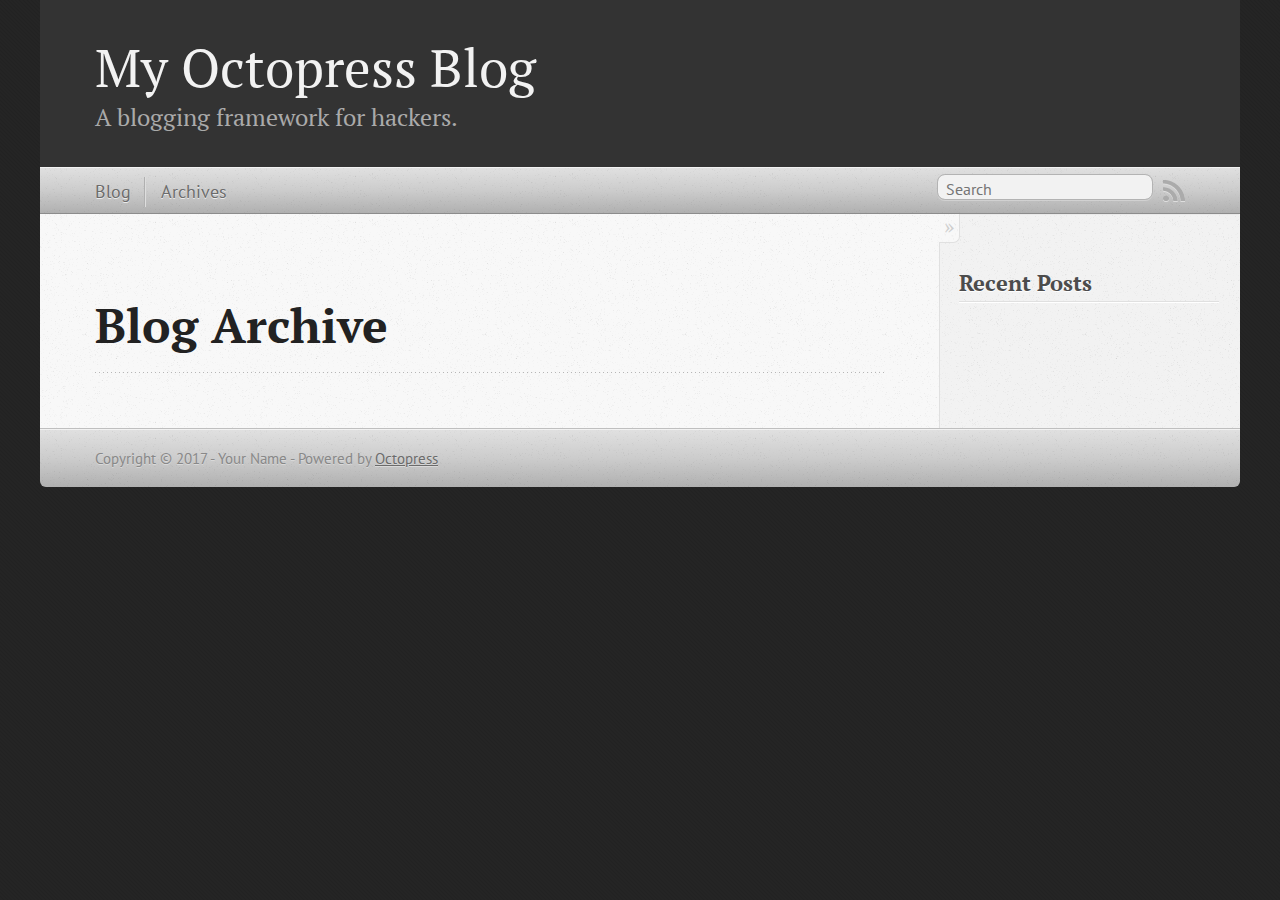
==== blog/archives/index.html @ 668e6cb3 "Site updated at 2017-02-26 14:20:37 UTC" ====
<!DOCTYPE html>
<!--[if IEMobile 7 ]><html class="no-js iem7"><![endif]-->
<!--[if lt IE 9]><html class="no-js lte-ie8"><![endif]-->
<!--[if (gt IE 8)|(gt IEMobile 7)|!(IEMobile)|!(IE)]><!--><html class="no-js" lang="en"><!--<![endif]-->
<head>
  <meta charset="utf-8">
  <title>Blog Archive - My Octopress Blog</title>
  <meta name="author" content="Your Name">

  
  <meta name="description" content=" Blog Archive Recent Posts ">
  

  <!-- http://t.co/dKP3o1e -->
  <meta name="HandheldFriendly" content="True">
  <meta name="MobileOptimized" content="320">
  <meta name="viewport" content="width=device-width, initial-scale=1">

  
  <link rel="canonical" href="http://rmanojprabhakar.github.io/blog/archives/">
  <link href="/favicon.png" rel="icon">
  <link href="/stylesheets/screen.css" media="screen, projection" rel="stylesheet" type="text/css">
  <link href="/atom.xml" rel="alternate" title="My Octopress Blog" type="application/atom+xml">
  <script src="/javascripts/modernizr-2.0.js"></script>
  <script src="//ajax.googleapis.com/ajax/libs/jquery/1.9.1/jquery.min.js"></script>
  <script>!window.jQuery && document.write(unescape('%3Cscript src="/javascripts/libs/jquery.min.js"%3E%3C/script%3E'))</script>
  <script src="/javascripts/octopress.js" type="text/javascript"></script>
  <!--Fonts from Google"s Web font directory at http://google.com/webfonts -->
<link href="//fonts.googleapis.com/css?family=PT+Serif:regular,italic,bold,bolditalic" rel="stylesheet" type="text/css">
<link href="//fonts.googleapis.com/css?family=PT+Sans:regular,italic,bold,bolditalic" rel="stylesheet" type="text/css">

  

</head>

<body   >
  <header role="banner"><hgroup>
  <h1><a href="/">My Octopress Blog</a></h1>
  
    <h2>A blogging framework for hackers.</h2>
  
</hgroup>

</header>
  <nav role="navigation"><ul class="subscription" data-subscription="rss">
  <li><a href="/atom.xml" rel="subscribe-rss" title="subscribe via RSS">RSS</a></li>
  
</ul>
  
<form action="https://www.google.com/search" method="get">
  <fieldset role="search">
    <input type="hidden" name="sitesearch" value="rmanojprabhakar.github.io">
    <input class="search" type="text" name="q" results="0" placeholder="Search"/>
  </fieldset>
</form>
  
<ul class="main-navigation">
  <li><a href="/">Blog</a></li>
  <li><a href="/blog/archives">Archives</a></li>
</ul>

</nav>
  <div id="main">
    <div id="content">
      <div>
<article role="article">
  
  <header>
    <h1 class="entry-title">Blog Archive</h1>
    
  </header>
  
  <div id="blog-archives">

</div>

  
</article>

</div>

<aside class="sidebar">
  
    <section>
  <h1>Recent Posts</h1>
  <ul id="recent_posts">
    
  </ul>
</section>





  
</aside>


    </div>
  </div>
  <footer role="contentinfo"><p>
  Copyright &copy; 2017 - Your Name -
  <span class="credit">Powered by <a href="http://octopress.org">Octopress</a></span>
</p>

</footer>
  







  <script type="text/javascript">
    (function(){
      var twitterWidgets = document.createElement('script');
      twitterWidgets.type = 'text/javascript';
      twitterWidgets.async = true;
      twitterWidgets.src = '//platform.twitter.com/widgets.js';
      document.getElementsByTagName('head')[0].appendChild(twitterWidgets);
    })();
  </script>





</body>
</html>
---- stylesheets/screen.css ----
html,body,div,span,applet,object,iframe,h1,h2,h3,h4,h5,h6,p,blockquote,pre,a,abbr,acronym,address,big,cite,code,del,dfn,em,img,ins,kbd,q,s,samp,small,strike,strong,sub,sup,tt,var,b,u,i,center,dl,dt,dd,ol,ul,li,fieldset,form,label,legend,table,caption,tbody,tfoot,thead,tr,th,td,article,aside,canvas,details,embed,figure,figcaption,footer,header,hgroup,menu,nav,output,ruby,section,summary,time,mark,audio,video{margin:0;padding:0;border:0;font:inherit;font-size:100%;vertical-align:baseline}html{line-height:1}ol,ul{list-style:none}table{border-collapse:collapse;border-spacing:0}caption,th,td{text-align:left;font-weight:normal;vertical-align:middle}q,blockquote{quotes:none}q:before,q:after,blockquote:before,blockquote:after{content:"";content:none}a img{border:none}article,aside,details,figcaption,figure,footer,header,hgroup,main,menu,nav,section,summary{display:block}a{color:#1863a1}a:visited{color:#751590}a:focus{color:#0181eb}a:hover{color:#0181eb}a:active{color:#01579f}aside.sidebar a{color:#222}aside.sidebar a:focus{color:#0181eb}aside.sidebar a:hover{color:#0181eb}aside.sidebar a:active{color:#01579f}a{-moz-transition:color .3s;-o-transition:color .3s;-webkit-transition:color .3s;transition:color .3s}html{background:#252525 url('/images/line-tile.png?1488117724') top left}body>div{background:#f2f2f2 url('/images/noise.png?1488117724') top left;border-bottom:1px solid #bfbfbf}body>div>div{background:#f8f8f8 url('/images/noise.png?1488117724') top left;border-right:1px solid #e0e0e0}.heading,body>header h1,h1,h2,h3,h4,h5,h6{font-family:"PT Serif","Georgia","Helvetica Neue",Arial,sans-serif}.sans,body>header h2,article header p.meta,article>footer,#content .blog-index footer,html .gist .gist-file .gist-meta,#blog-archives a.category,#blog-archives time,aside.sidebar section,body>footer{font-family:"PT Sans","Helvetica Neue",Arial,sans-serif}.serif,body,#content .blog-index a[rel=full-article]{font-family:"PT Serif",Georgia,Times,"Times New Roman",serif}.mono,pre,code,tt,p code,li code{font-family:Menlo,Monaco,"Andale Mono","lucida console","Courier New",monospace}body>header h1{font-size:2.2em;font-family:"PT Serif","Georgia","Helvetica Neue",Arial,sans-serif;font-weight:normal;line-height:1.2em;margin-bottom:0.6667em}body>header h2{font-family:"PT Serif","Georgia","Helvetica Neue",Arial,sans-serif}body{line-height:1.5em;color:#222}h1{font-size:2.2em;line-height:1.2em}@media only screen and (min-width: 992px){body{font-size:1.15em}h1{font-size:2.6em;line-height:1.2em}}h1,h2,h3,h4,h5,h6{text-rendering:optimizelegibility;margin-bottom:1em;font-weight:bold}h2,section h1{font-size:1.5em}h3,section h2,section section h1{font-size:1.3em}h4,section h3,section section h2,section section section h1{font-size:1em}h5,section h4,section section h3{font-size:.9em}h6,section h5,section section h4,section section section h3{font-size:.8em}p,article blockquote,ul,ol{margin-bottom:1.5em}ul{list-style-type:disc}ul ul{list-style-type:circle;margin-bottom:0px}ul ul ul{list-style-type:square;margin-bottom:0px}ol{list-style-type:decimal}ol ol{list-style-type:lower-alpha;margin-bottom:0px}ol ol ol{list-style-type:lower-roman;margin-bottom:0px}ul,ul ul,ul ol,ol,ol ul,ol ol{margin-left:1.3em}ul ul,ul ol,ol ul,ol ol{margin-bottom:0em}strong{font-weight:bold}em{font-style:italic}sup,sub{font-size:0.75em;position:relative;display:inline-block;padding:0 .2em;line-height:.8em}sup{top:-.5em}sub{bottom:-.5em}a[rev='footnote']{font-size:.75em;padding:0 .3em;line-height:1}q{font-style:italic}q:before{content:"\201C"}q:after{content:"\201D"}em,dfn{font-style:italic}strong,dfn{font-weight:bold}del,s{text-decoration:line-through}abbr,acronym{border-bottom:1px dotted;cursor:help}hr{margin-bottom:0.2em}small{font-size:.8em}big{font-size:1.2em}article blockquote{font-style:italic;position:relative;font-size:1.2em;line-height:1.5em;padding-left:1em;border-left:4px solid rgba(170,170,170,0.5)}article blockquote cite{font-style:italic}article blockquote cite a{color:#aaa !important;word-wrap:break-word}article blockquote cite:before{content:'\2014';padding-right:.3em;padding-left:.3em;color:#aaa}@media only screen and (min-width: 992px){article blockquote{padding-left:1.5em;border-left-width:4px}}.pullquote-right:before,.pullquote-left:before{padding:0;border:none;content:attr(data-pullquote);float:right;width:45%;margin:.5em 0 1em 1.5em;position:relative;top:7px;font-size:1.4em;line-height:1.45em}.pullquote-left:before{float:left;margin:.5em 1.5em 1em 0}.force-wrap,article a,aside.sidebar a{white-space:-moz-pre-wrap;white-space:-pre-wrap;white-space:-o-pre-wrap;white-space:pre-wrap;word-wrap:break-word}.group,body>header,body>nav,body>footer,body #content>article,body #content>div>article,body #content>div>section,body div.pagination,aside.sidebar,#main,#content,.sidebar{*zoom:1}.group:after,body>header:after,body>nav:after,body>footer:after,body #content>article:after,body #content>div>article:after,body #content>div>section:after,body div.pagination:after,#main:after,#content:after,.sidebar:after{content:"";display:table;clear:both}body{-webkit-text-size-adjust:none;max-width:1200px;position:relative;margin:0 auto}body>header,body>nav,body>footer,body #content>article,body #content>div>article,body #content>div>section{padding-left:18px;padding-right:18px}@media only screen and (min-width: 480px){body>header,body>nav,body>footer,body #content>article,body #content>div>article,body #content>div>section{padding-left:25px;padding-right:25px}}@media only screen and (min-width: 768px){body>header,body>nav,body>footer,body #content>article,body #content>div>article,body #content>div>section{padding-left:35px;padding-right:35px}}@media only screen and (min-width: 992px){body>header,body>nav,body>footer,body #content>article,body #content>div>article,body #content>div>section{padding-left:55px;padding-right:55px}}body div.pagination{margin-left:18px;margin-right:18px}@media only screen and (min-width: 480px){body div.pagination{margin-left:25px;margin-right:25px}}@media only screen and (min-width: 768px){body div.pagination{margin-left:35px;margin-right:35px}}@media only screen and (min-width: 992px){body div.pagination{margin-left:55px;margin-right:55px}}body>header{font-size:1em;padding-top:1.5em;padding-bottom:1.5em}#content{overflow:hidden}#content>div,#content>article{width:100%}aside.sidebar{float:none;padding:0 18px 1px;background-color:#f7f7f7;border-top:1px solid #e0e0e0}.flex-content,article img,article video,article .flash-video,aside.sidebar img{max-width:100%;height:auto}.basic-alignment.left,article img.left,article video.left,article .left.flash-video,aside.sidebar img.left{float:left;margin-right:1.5em}.basic-alignment.right,article img.right,article video.right,article .right.flash-video,aside.sidebar img.right{float:right;margin-left:1.5em}.basic-alignment.center,article img.center,article video.center,article .center.flash-video,aside.sidebar img.center{display:block;margin:0 auto 1.5em}.basic-alignment.left,article img.left,article video.left,article .left.flash-video,aside.sidebar img.left,.basic-alignment.right,article img.right,article video.right,article .right.flash-video,aside.sidebar img.right{margin-bottom:.8em}.toggle-sidebar,.no-sidebar .toggle-sidebar{display:none}@media only screen and (min-width: 750px){body.sidebar-footer aside.sidebar{float:none;width:auto;clear:left;margin:0;padding:0 35px 1px;background-color:#f7f7f7;border-top:1px solid #eaeaea}body.sidebar-footer aside.sidebar section.odd,body.sidebar-footer aside.sidebar section.even{float:left;width:48%}body.sidebar-footer aside.sidebar section.odd{margin-left:0}body.sidebar-footer aside.sidebar section.even{margin-left:4%}body.sidebar-footer aside.sidebar.thirds section{width:30%;margin-left:5%}body.sidebar-footer aside.sidebar.thirds section.first{margin-left:0;clear:both}}body.sidebar-footer #content{margin-right:0px}body.sidebar-footer .toggle-sidebar{display:none}@media only screen and (min-width: 550px){body>header{font-size:1em}}@media only screen and (min-width: 750px){aside.sidebar{float:none;width:auto;clear:left;margin:0;padding:0 35px 1px;background-color:#f7f7f7;border-top:1px solid #eaeaea}aside.sidebar section.odd,aside.sidebar section.even{float:left;width:48%}aside.sidebar section.odd{margin-left:0}aside.sidebar section.even{margin-left:4%}aside.sidebar.thirds section{width:30%;margin-left:5%}aside.sidebar.thirds section.first{margin-left:0;clear:both}}@media only screen and (min-width: 768px){body{-webkit-text-size-adjust:auto}body>header{font-size:1.2em}#main{padding:0;margin:0 auto}#content{overflow:visible;margin-right:240px;position:relative}.no-sidebar #content{margin-right:0;border-right:0}.collapse-sidebar #content{margin-right:20px}#content>div,#content>article{padding-top:17.5px;padding-bottom:17.5px;float:left}aside.sidebar{width:210px;padding:0 15px 15px;background:none;clear:none;float:left;margin:0 -100% 0 0}aside.sidebar section{width:auto;margin-left:0}aside.sidebar section.odd,aside.sidebar section.even{float:none;width:auto;margin-left:0}.collapse-sidebar aside.sidebar{float:none;width:auto;clear:left;margin:0;padding:0 35px 1px;background-color:#f7f7f7;border-top:1px solid #eaeaea}.collapse-sidebar aside.sidebar section.odd,.collapse-sidebar aside.sidebar section.even{float:left;width:48%}.collapse-sidebar aside.sidebar section.odd{margin-left:0}.collapse-sidebar aside.sidebar section.even{margin-left:4%}.collapse-sidebar aside.sidebar.thirds section{width:30%;margin-left:5%}.collapse-sidebar aside.sidebar.thirds section.first{margin-left:0;clear:both}}@media only screen and (min-width: 992px){body>header{font-size:1.3em}#content{margin-right:300px}#content>div,#content>article{padding-top:27.5px;padding-bottom:27.5px}aside.sidebar{width:260px;padding:1.2em 20px 20px}.collapse-sidebar aside.sidebar{padding-left:55px;padding-right:55px}}@media only screen and (min-width: 768px){ul,ol{margin-left:0}}body>header{background:#333}body>header h1{display:inline-block;margin:0}body>header h1 a,body>header h1 a:visited,body>header h1 a:hover{color:#f2f2f2;text-decoration:none}body>header h2{margin:.2em 0 0;font-size:1em;color:#aaa;font-weight:normal}body>nav{position:relative;background-color:#ccc;background:url('/images/noise.png?1488117724'),url('[data-uri]');background:url('/images/noise.png?1488117724'),-webkit-gradient(linear, 50% 0%, 50% 100%, color-stop(0%, #e0e0e0),color-stop(50%, #cccccc),color-stop(100%, #b0b0b0));background:url('/images/noise.png?1488117724'),-moz-linear-gradient(#e0e0e0,#cccccc,#b0b0b0);background:url('/images/noise.png?1488117724'),-webkit-linear-gradient(#e0e0e0,#cccccc,#b0b0b0);background:url('/images/noise.png?1488117724'),linear-gradient(#e0e0e0,#cccccc,#b0b0b0);border-top:1px solid #f2f2f2;border-bottom:1px solid #8c8c8c;padding-top:.35em;padding-bottom:.35em}body>nav form{-moz-background-clip:padding;-o-background-clip:padding-box;-webkit-background-clip:padding;background-clip:padding-box;margin:0;padding:0}body>nav form .search{padding:.3em .5em 0;font-size:.85em;font-family:"PT Sans","Helvetica Neue",Arial,sans-serif;line-height:1.1em;width:95%;-moz-border-radius:.5em;-webkit-border-radius:.5em;border-radius:.5em;-moz-background-clip:padding;-o-background-clip:padding-box;-webkit-background-clip:padding;background-clip:padding-box;-moz-box-shadow:#d1d1d1 0 1px;-webkit-box-shadow:#d1d1d1 0 1px;box-shadow:#d1d1d1 0 1px;background-color:#f2f2f2;border:1px solid #b3b3b3;color:#888}body>nav form .search:focus{color:#444;border-color:#80b1df;-moz-box-shadow:#80b1df 0 0 4px,#80b1df 0 0 3px inset;-webkit-box-shadow:#80b1df 0 0 4px,#80b1df 0 0 3px inset;box-shadow:#80b1df 0 0 4px,#80b1df 0 0 3px inset;background-color:#fff;outline:none}body>nav fieldset[role=search]{float:right;width:48%}body>nav fieldset.mobile-nav{float:left;width:48%}body>nav fieldset.mobile-nav select{width:100%;font-size:.8em;border:1px solid #888}body>nav ul{display:none}@media only screen and (min-width: 550px){body>nav{font-size:.9em}body>nav ul{margin:0;padding:0;border:0;overflow:hidden;*zoom:1;float:left;display:block;padding-top:.15em}body>nav ul li{list-style-image:none;list-style-type:none;margin-left:0;white-space:nowrap;float:left;padding-left:0;padding-right:0}body>nav ul li:first-child{padding-left:0}body>nav ul li:last-child{padding-right:0}body>nav ul li.last{padding-right:0}body>nav ul.subscription{margin-left:.8em;float:right}body>nav ul.subscription li:last-child a{padding-right:0}body>nav ul li{margin:0}body>nav a{color:#6b6b6b;font-family:"PT Sans","Helvetica Neue",Arial,sans-serif;text-shadow:#ebebeb 0 1px;float:left;text-decoration:none;font-size:1.1em;padding:.1em 0;line-height:1.5em}body>nav a:visited{color:#6b6b6b}body>nav a:hover{color:#2b2b2b}body>nav li+li{border-left:1px solid #b0b0b0;margin-left:.8em}body>nav li+li a{padding-left:.8em;border-left:1px solid #dedede}body>nav form{float:right;text-align:left;padding-left:.8em;width:175px}body>nav form .search{width:93%;font-size:.95em;line-height:1.2em}body>nav ul[data-subscription$=email]+form{width:97px}body>nav ul[data-subscription$=email]+form .search{width:91%}body>nav fieldset.mobile-nav{display:none}body>nav fieldset[role=search]{width:99%}}@media only screen and (min-width: 992px){body>nav form{width:215px}body>nav ul[data-subscription$=email]+form{width:147px}}.no-placeholder body>nav .search{background:#f2f2f2 url('/images/search.png?1488117724') 0.3em 0.25em no-repeat;text-indent:1.3em}@media only screen and (min-width: 550px){.maskImage body>nav ul[data-subscription$=email]+form{width:123px}}@media only screen and (min-width: 992px){.maskImage body>nav ul[data-subscription$=email]+form{width:173px}}.maskImage ul.subscription{position:relative;top:.2em}.maskImage ul.subscription li,.maskImage ul.subscription a{border:0;padding:0}.maskImage a[rel=subscribe-rss]{position:relative;top:0px;text-indent:-999999em;background-color:#dedede;border:0;padding:0}.maskImage a[rel=subscribe-rss],.maskImage a[rel=subscribe-rss]:after{-webkit-mask-image:url('/images/rss.png?1488117724');-moz-mask-image:url('/images/rss.png?1488117724');-ms-mask-image:url('/images/rss.png?1488117724');-o-mask-image:url('/images/rss.png?1488117724');mask-image:url('/images/rss.png?1488117724');-webkit-mask-repeat:no-repeat;-moz-mask-repeat:no-repeat;-ms-mask-repeat:no-repeat;-o-mask-repeat:no-repeat;mask-repeat:no-repeat;width:22px;height:22px}.maskImage a[rel=subscribe-rss]:after{content:"";position:absolute;top:-1px;left:0;background-color:#ababab}.maskImage a[rel=subscribe-rss]:hover:after{background-color:#9e9e9e}.maskImage a[rel=subscribe-email]{position:relative;top:0px;text-indent:-999999em;background-color:#dedede;border:0;padding:0}.maskImage a[rel=subscribe-email],.maskImage a[rel=subscribe-email]:after{-webkit-mask-image:url('/images/email.png?1488117724');-moz-mask-image:url('/images/email.png?1488117724');-ms-mask-image:url('/images/email.png?1488117724');-o-mask-image:url('/images/email.png?1488117724');mask-image:url('/images/email.png?1488117724');-webkit-mask-repeat:no-repeat;-moz-mask-repeat:no-repeat;-ms-mask-repeat:no-repeat;-o-mask-repeat:no-repeat;mask-repeat:no-repeat;width:28px;height:22px}.maskImage a[rel=subscribe-email]:after{content:"";position:absolute;top:-1px;left:0;background-color:#ababab}.maskImage a[rel=subscribe-email]:hover:after{background-color:#9e9e9e}article{padding-top:1em}article header{position:relative;padding-top:2em;padding-bottom:1em;margin-bottom:1em;background:url('[data-uri]') bottom left repeat-x}article header h1{margin:0}article header h1 a{text-decoration:none}article header h1 a:hover{text-decoration:underline}article header p{font-size:.9em;color:#aaa;margin:0}article header p.meta{text-transform:uppercase;position:absolute;top:0}@media only screen and (min-width: 768px){article header{margin-bottom:1.5em;padding-bottom:1em;background:url('[data-uri]') bottom left repeat-x}}article h2{padding-top:0.8em;background:url('[data-uri]') top left repeat-x}.entry-content article h2:first-child,article header+h2{padding-top:0}article h2:first-child,article header+h2{background:none}article .feature{padding-top:.5em;margin-bottom:1em;padding-bottom:1em;background:url('[data-uri]') bottom left repeat-x;font-size:2.0em;font-style:italic;line-height:1.3em}article img,article video,article .flash-video{-moz-border-radius:.3em;-webkit-border-radius:.3em;border-radius:.3em;-moz-box-shadow:rgba(0,0,0,0.15) 0 1px 4px;-webkit-box-shadow:rgba(0,0,0,0.15) 0 1px 4px;box-shadow:rgba(0,0,0,0.15) 0 1px 4px;-moz-box-sizing:border-box;-webkit-box-sizing:border-box;box-sizing:border-box;border:#fff 0.5em solid}article video,article .flash-video{margin:0 auto 1.5em}article video{display:block;width:100%}article .flash-video>div{position:relative;display:block;padding-bottom:56.25%;padding-top:1px;height:0;overflow:hidden}article .flash-video>div iframe,article .flash-video>div object,article .flash-video>div embed{position:absolute;top:0;left:0;width:100%;height:100%}article>footer{padding-bottom:2.5em;margin-top:2em}article>footer p.meta{margin-bottom:.8em;font-size:.85em;clear:both;overflow:hidden}.blog-index article+article{background:url('[data-uri]') top left repeat-x}#content .blog-index{padding-top:0;padding-bottom:0}#content .blog-index article{padding-top:2em}#content .blog-index article header{background:none;padding-bottom:0}#content .blog-index article h1{font-size:2.2em}#content .blog-index article h1 a{color:inherit}#content .blog-index article h1 a:hover{color:#0181eb}#content .blog-index a[rel=full-article]{background:#ebebeb;display:inline-block;padding:.4em .8em;margin-right:.5em;text-decoration:none;color:#666;-moz-transition:background-color .5s;-o-transition:background-color .5s;-webkit-transition:background-color .5s;transition:background-color .5s}#content .blog-index a[rel=full-article]:hover{background:#0181eb;text-shadow:none;color:#f8f8f8}#content .blog-index footer{margin-top:1em}.separator,article>footer .byline+time:before,article>footer time+time:before,article>footer .comments:before,article>footer .byline ~ .categories:before{content:"\2022 ";padding:0 .4em 0 .2em;display:inline-block}#content div.pagination{text-align:center;font-size:.95em;position:relative;background:url('[data-uri]') top left repeat-x;padding-top:1.5em;padding-bottom:1.5em}#content div.pagination a{text-decoration:none;color:#aaa}#content div.pagination a.prev{position:absolute;left:0}#content div.pagination a.next{position:absolute;right:0}#content div.pagination a:hover{color:#0181eb}#content div.pagination a[href*=archive]:before,#content div.pagination a[href*=archive]:after{content:'\2014';padding:0 .3em}p.meta+.sharing{padding-top:1em;padding-left:0;background:url('[data-uri]') top left repeat-x}#fb-root{display:none}.highlight,html .gist .gist-file .gist-syntax .gist-highlight{border:1px solid #05232b !important}.highlight table td.code,html .gist .gist-file .gist-syntax .gist-highlight table td.code{width:100%}.highlight .line-numbers,html .gist .gist-file .gist-syntax .highlight .line_numbers{text-align:right;font-size:13px;line-height:1.45em;background:#073642 url('/images/noise.png?1488117724') top left !important;border-right:1px solid #00232c !important;-moz-box-shadow:#083e4b -1px 0 inset;-webkit-box-shadow:#083e4b -1px 0 inset;box-shadow:#083e4b -1px 0 inset;text-shadow:#021014 0 -1px;padding:.8em !important;-moz-border-radius:0;-webkit-border-radius:0;border-radius:0}.highlight .line-numbers span,html .gist .gist-file .gist-syntax .highlight .line_numbers span{color:#586e75 !important}figure.code,.gist-file,pre{-moz-box-shadow:rgba(0,0,0,0.06) 0 0 10px;-webkit-box-shadow:rgba(0,0,0,0.06) 0 0 10px;box-shadow:rgba(0,0,0,0.06) 0 0 10px}figure.code .highlight pre,.gist-file .highlight pre,pre .highlight pre{-moz-box-shadow:none;-webkit-box-shadow:none;box-shadow:none}.gist .highlight *::-moz-selection,figure.code .highlight *::-moz-selection{background:#386774;color:inherit;text-shadow:#002b36 0 1px}.gist .highlight *::-webkit-selection,figure.code .highlight *::-webkit-selection{background:#386774;color:inherit;text-shadow:#002b36 0 1px}.gist .highlight *::selection,figure.code .highlight *::selection{background:#386774;color:inherit;text-shadow:#002b36 0 1px}html .gist .gist-file{margin-bottom:1.8em;position:relative;border:none;padding-top:26px !important}html .gist .gist-file .highlight{margin-bottom:0}html .gist .gist-file .gist-syntax{border-bottom:0 !important;background:none !important}html .gist .gist-file .gist-syntax .gist-highlight{background:#002b36 !important}html .gist .gist-file .gist-syntax .highlight pre{padding:0}html .gist .gist-file .gist-meta{padding:.6em 0.8em;border:1px solid #083e4b !important;color:#586e75;font-size:.7em !important;background:#073642 url('/images/noise.png?1488117724') top left;line-height:1.5em}html .gist .gist-file .gist-meta a{color:#76888b !important;text-decoration:none}html .gist .gist-file .gist-meta a:hover,html .gist .gist-file .gist-meta a:focus{text-decoration:underline}html .gist .gist-file .gist-meta a:hover{color:#93a1a1 !important}html .gist .gist-file .gist-meta a[href*='#file']{position:absolute;top:0;left:0;right:-10px;color:#474747 !important}html .gist .gist-file .gist-meta a[href*='#file']:hover{color:#1863a1 !important}html .gist .gist-file .gist-meta a[href*=raw]{top:.4em}pre{background:#002b36 url('/images/noise.png?1488117724') top left;-moz-border-radius:.4em;-webkit-border-radius:.4em;border-radius:.4em;border:1px solid #05232b;line-height:1.45em;font-size:13px;margin-bottom:2.1em;padding:.8em 1em;color:#93a1a1;overflow:auto}h3.filename+pre{-moz-border-radius-topleft:0px;-webkit-border-top-left-radius:0px;border-top-left-radius:0px;-moz-border-radius-topright:0px;-webkit-border-top-right-radius:0px;border-top-right-radius:0px}p code,li code{display:inline-block;white-space:no-wrap;background:#fff;font-size:.8em;line-height:1.5em;color:#555;border:1px solid #ddd;-moz-border-radius:.4em;-webkit-border-radius:.4em;border-radius:.4em;padding:0 .3em;margin:-1px 0}p pre code,li pre code{font-size:1em !important;background:none;border:none}.pre-code,html .gist .gist-file .gist-syntax .highlight pre,.highlight code{font-family:Menlo,Monaco,"Andale Mono","lucida console","Courier New",monospace !important;overflow:scroll;overflow-y:hidden;display:block;padding:.8em;overflow-x:auto;line-height:1.45em;background:#002b36 url('/images/noise.png?1488117724') top left !important;color:#93a1a1 !important}.pre-code span,html .gist .gist-file .gist-syntax .highlight pre span,.highlight code span{color:#93a1a1 !important}.pre-code span,html .gist .gist-file .gist-syntax .highlight pre span,.highlight code span{font-style:normal !important;font-weight:normal !important}.pre-code .c,html .gist .gist-file .gist-syntax .highlight pre .c,.highlight code .c{color:#586e75 !important;font-style:italic !important}.pre-code .cm,html .gist .gist-file .gist-syntax .highlight pre .cm,.highlight code .cm{color:#586e75 !important;font-style:italic !important}.pre-code .cp,html .gist .gist-file .gist-syntax .highlight pre .cp,.highlight code .cp{color:#586e75 !important;font-style:italic !important}.pre-code .c1,html .gist .gist-file .gist-syntax .highlight pre .c1,.highlight code .c1{color:#586e75 !important;font-style:italic !important}.pre-code .cs,html .gist .gist-file .gist-syntax .highlight pre .cs,.highlight code .cs{color:#586e75 !important;font-weight:bold !important;font-style:italic !important}.pre-code .err,html .gist .gist-file .gist-syntax .highlight pre .err,.highlight code .err{color:#dc322f !important;background:none !important}.pre-code .k,html .gist .gist-file .gist-syntax .highlight pre .k,.highlight code .k{color:#cb4b16 !important}.pre-code .o,html .gist .gist-file .gist-syntax .highlight pre .o,.highlight code .o{color:#93a1a1 !important;font-weight:bold !important}.pre-code .p,html .gist .gist-file .gist-syntax .highlight pre .p,.highlight code .p{color:#93a1a1 !important}.pre-code .ow,html .gist .gist-file .gist-syntax .highlight pre .ow,.highlight code .ow{color:#2aa198 !important;font-weight:bold !important}.pre-code .gd,html .gist .gist-file .gist-syntax .highlight pre .gd,.highlight code .gd{color:#93a1a1 !important;background-color:#372d34 !important;display:inline-block}.pre-code .gd .x,html .gist .gist-file .gist-syntax .highlight pre .gd .x,.highlight code .gd .x{color:#93a1a1 !important;background-color:#4d2d34 !important;display:inline-block}.pre-code .ge,html .gist .gist-file .gist-syntax .highlight pre .ge,.highlight code .ge{color:#93a1a1 !important;font-style:italic !important}.pre-code .gh,html .gist .gist-file .gist-syntax .highlight pre .gh,.highlight code .gh{color:#586e75 !important}.pre-code .gi,html .gist .gist-file .gist-syntax .highlight pre .gi,.highlight code .gi{color:#93a1a1 !important;background-color:#1b412b !important;display:inline-block}.pre-code .gi .x,html .gist .gist-file .gist-syntax .highlight pre .gi .x,.highlight code .gi .x{color:#93a1a1 !important;background-color:#355720 !important;display:inline-block}.pre-code .gs,html .gist .gist-file .gist-syntax .highlight pre .gs,.highlight code .gs{color:#93a1a1 !important;font-weight:bold !important}.pre-code .gu,html .gist .gist-file .gist-syntax .highlight pre .gu,.highlight code .gu{color:#6c71c4 !important}.pre-code .kc,html .gist .gist-file .gist-syntax .highlight pre .kc,.highlight code .kc{color:#859900 !important;font-weight:bold !important}.pre-code .kd,html .gist .gist-file .gist-syntax .highlight pre .kd,.highlight code .kd{color:#268bd2 !important}.pre-code .kp,html .gist .gist-file .gist-syntax .highlight pre .kp,.highlight code .kp{color:#cb4b16 !important;font-weight:bold !important}.pre-code .kr,html .gist .gist-file .gist-syntax .highlight pre .kr,.highlight code .kr{color:#d33682 !important;font-weight:bold !important}.pre-code .kt,html .gist .gist-file .gist-syntax .highlight pre .kt,.highlight code .kt{color:#2aa198 !important}.pre-code .n,html .gist .gist-file .gist-syntax .highlight pre .n,.highlight code .n{color:#268bd2 !important}.pre-code .na,html .gist .gist-file .gist-syntax .highlight pre .na,.highlight code .na{color:#268bd2 !important}.pre-code .nb,html .gist .gist-file .gist-syntax .highlight pre .nb,.highlight code .nb{color:#859900 !important}.pre-code .nc,html .gist .gist-file .gist-syntax .highlight pre .nc,.highlight code .nc{color:#d33682 !important}.pre-code .no,html .gist .gist-file .gist-syntax .highlight pre .no,.highlight code .no{color:#b58900 !important}.pre-code .nl,html .gist .gist-file .gist-syntax .highlight pre .nl,.highlight code .nl{color:#859900 !important}.pre-code .ne,html .gist .gist-file .gist-syntax .highlight pre .ne,.highlight code .ne{color:#268bd2 !important;font-weight:bold !important}.pre-code .nf,html .gist .gist-file .gist-syntax .highlight pre .nf,.highlight code .nf{color:#268bd2 !important;font-weight:bold !important}.pre-code .nn,html .gist .gist-file .gist-syntax .highlight pre .nn,.highlight code .nn{color:#b58900 !important}.pre-code .nt,html .gist .gist-file .gist-syntax .highlight pre .nt,.highlight code .nt{color:#268bd2 !important;font-weight:bold !important}.pre-code .nx,html .gist .gist-file .gist-syntax .highlight pre .nx,.highlight code .nx{color:#b58900 !important}.pre-code .vg,html .gist .gist-file .gist-syntax .highlight pre .vg,.highlight code .vg{color:#268bd2 !important}.pre-code .vi,html .gist .gist-file .gist-syntax .highlight pre .vi,.highlight code .vi{color:#268bd2 !important}.pre-code .nv,html .gist .gist-file .gist-syntax .highlight pre .nv,.highlight code .nv{color:#268bd2 !important}.pre-code .mf,html .gist .gist-file .gist-syntax .highlight pre .mf,.highlight code .mf{color:#2aa198 !important}.pre-code .m,html .gist .gist-file .gist-syntax .highlight pre .m,.highlight code .m{color:#2aa198 !important}.pre-code .mh,html .gist .gist-file .gist-syntax .highlight pre .mh,.highlight code .mh{color:#2aa198 !important}.pre-code .mi,html .gist .gist-file .gist-syntax .highlight pre .mi,.highlight code .mi{color:#2aa198 !important}.pre-code .s,html .gist .gist-file .gist-syntax .highlight pre .s,.highlight code .s{color:#2aa198 !important}.pre-code .sd,html .gist .gist-file .gist-syntax .highlight pre .sd,.highlight code .sd{color:#2aa198 !important}.pre-code .s2,html .gist .gist-file .gist-syntax .highlight pre .s2,.highlight code .s2{color:#2aa198 !important}.pre-code .se,html .gist .gist-file .gist-syntax .highlight pre .se,.highlight code .se{color:#dc322f !important}.pre-code .si,html .gist .gist-file .gist-syntax .highlight pre .si,.highlight code .si{color:#268bd2 !important}.pre-code .sr,html .gist .gist-file .gist-syntax .highlight pre .sr,.highlight code .sr{color:#2aa198 !important}.pre-code .s1,html .gist .gist-file .gist-syntax .highlight pre .s1,.highlight code .s1{color:#2aa198 !important}.pre-code div .gd,html .gist .gist-file .gist-syntax .highlight pre div .gd,.highlight code div .gd,.pre-code div .gd .x,html .gist .gist-file .gist-syntax .highlight pre div .gd .x,.highlight code div .gd .x,.pre-code div .gi,html .gist .gist-file .gist-syntax .highlight pre div .gi,.highlight code div .gi,.pre-code div .gi .x,html .gist .gist-file .gist-syntax .highlight pre div .gi .x,.highlight code div .gi .x{display:inline-block;width:100%}.highlight,.gist-highlight{margin-bottom:1.8em;background:#002b36;overflow-y:hidden;overflow-x:auto}.highlight pre,.gist-highlight pre{background:none;-moz-border-radius:0px;-webkit-border-radius:0px;border-radius:0px;border:none;padding:0;margin-bottom:0}pre::-webkit-scrollbar,.highlight::-webkit-scrollbar,.gist-highlight::-webkit-scrollbar{height:.5em;background:rgba(255,255,255,0.15)}pre::-webkit-scrollbar-thumb:horizontal,.highlight::-webkit-scrollbar-thumb:horizontal,.gist-highlight::-webkit-scrollbar-thumb:horizontal{background:rgba(255,255,255,0.2);-webkit-border-radius:4px;border-radius:4px}.highlight code{background:#000}figure.code{background:none;padding:0;border:0;margin-bottom:1.5em}figure.code pre{margin-bottom:0}figure.code figcaption{position:relative}figure.code .highlight{margin-bottom:0}.code-title,html .gist .gist-file .gist-meta a[href*='#file'],h3.filename,figure.code figcaption{text-align:center;font-size:13px;line-height:2em;text-shadow:#cbcccc 0 1px 0;color:#474747;font-weight:normal;margin-bottom:0;-moz-border-radius-topleft:5px;-webkit-border-top-left-radius:5px;border-top-left-radius:5px;-moz-border-radius-topright:5px;-webkit-border-top-right-radius:5px;border-top-right-radius:5px;font-family:"Helvetica Neue", Arial, "Lucida Grande", "Lucida Sans Unicode", Lucida, sans-serif;background:#aaa url('/images/code_bg.png?1488117724') top repeat-x;border:1px solid #565656;border-top-color:#cbcbcb;border-left-color:#a5a5a5;border-right-color:#a5a5a5;border-bottom:0}.download-source,html .gist .gist-file .gist-meta a[href*=raw],figure.code figcaption a{position:absolute;right:.8em;text-decoration:none;color:#666 !important;z-index:1;font-size:13px;text-shadow:#cbcccc 0 1px 0;padding-left:3em}.download-source:hover,html .gist .gist-file .gist-meta a[href*=raw]:hover,figure.code figcaption a:hover,.download-source:focus,html .gist .gist-file .gist-meta a[href*=raw]:focus,figure.code figcaption a:focus{text-decoration:underline}#archive #content>div,#archive #content>div>article{padding-top:0}#blog-archives{color:#aaa}#blog-archives article{padding:1em 0 1em;position:relative;background:url('[data-uri]') bottom left repeat-x}#blog-archives article:last-child{background:none}#blog-archives article footer{padding:0;margin:0}#blog-archives h1{color:#222;margin-bottom:.3em}#blog-archives h2{display:none}#blog-archives h1{font-size:1.5em}#blog-archives h1 a{text-decoration:none;color:inherit;font-weight:normal;display:inline-block}#blog-archives h1 a:hover,#blog-archives h1 a:focus{text-decoration:underline}#blog-archives h1 a:hover{color:#0181eb}#blog-archives a.category,#blog-archives time{color:#aaa}#blog-archives .entry-content{display:none}#blog-archives time{font-size:.9em;line-height:1.2em}#blog-archives time .month,#blog-archives time .day{display:inline-block}#blog-archives time .month{text-transform:uppercase}#blog-archives p{margin-bottom:1em}#blog-archives a,#blog-archives .entry-content a{color:inherit}#blog-archives a:hover,#blog-archives .entry-content a:hover{color:#0181eb}#blog-archives a:hover{color:#0181eb}@media only screen and (min-width: 550px){#blog-archives article{margin-left:5em}#blog-archives h2{margin-bottom:.3em;font-weight:normal;display:inline-block;position:relative;top:-1px;float:left}#blog-archives h2:first-child{padding-top:.75em}#blog-archives time{position:absolute;text-align:right;left:0em;top:1.8em}#blog-archives .year{display:none}#blog-archives article{padding-left:4.5em;padding-bottom:.7em}#blog-archives a.category{line-height:1.1em}}#content>.category article{margin-left:0;padding-left:6.8em}#content>.category .year{display:inline}.side-shadow-border,aside.sidebar section h1,aside.sidebar li{-moz-box-shadow:#fff 0 1px;-webkit-box-shadow:#fff 0 1px;box-shadow:#fff 0 1px}aside.sidebar{overflow:hidden;color:#4c4c4c;text-shadow:#fff 0 1px}aside.sidebar section{font-size:.8em;line-height:1.4em;margin-bottom:1.5em}aside.sidebar section h1{margin:1.5em 0 0;padding-bottom:.2em;border-bottom:1px solid #e0e0e0}aside.sidebar section h1+p{padding-top:.4em}aside.sidebar img{-moz-border-radius:.3em;-webkit-border-radius:.3em;border-radius:.3em;-moz-box-shadow:rgba(0,0,0,0.15) 0 1px 4px;-webkit-box-shadow:rgba(0,0,0,0.15) 0 1px 4px;box-shadow:rgba(0,0,0,0.15) 0 1px 4px;-moz-box-sizing:border-box;-webkit-box-sizing:border-box;box-sizing:border-box;border:#fff 0.3em solid}aside.sidebar ul{margin-bottom:0.5em;margin-left:0}aside.sidebar li{list-style:none;padding:.5em 0;margin:0;border-bottom:1px solid #e0e0e0}aside.sidebar li p:last-child{margin-bottom:0}aside.sidebar a{color:inherit;-moz-transition:color .5s;-o-transition:color .5s;-webkit-transition:color .5s;transition:color .5s}aside.sidebar:hover a{color:#222}aside.sidebar:hover a:hover{color:#0181eb}.aside-alt-link,#pinboard_linkroll .pin-tag{color:#7f7f7f}.aside-alt-link:hover,#pinboard_linkroll .pin-tag:hover{color:#0181eb}@media only screen and (min-width: 768px){.toggle-sidebar{outline:none;position:absolute;right:-10px;top:0;bottom:0;display:inline-block;text-decoration:none;color:#cecece;width:9px;cursor:pointer}.toggle-sidebar:hover{background:#e9e9e9;background:url('[data-uri]');background:-webkit-gradient(linear, 0% 50%, 100% 50%, color-stop(0%, rgba(224,224,224,0.5)),color-stop(100%, rgba(224,224,224,0)));background:-moz-linear-gradient(left, rgba(224,224,224,0.5),rgba(224,224,224,0));background:-webkit-linear-gradient(left, rgba(224,224,224,0.5),rgba(224,224,224,0));background:linear-gradient(to right, rgba(224,224,224,0.5),rgba(224,224,224,0))}.toggle-sidebar:after{position:absolute;right:-11px;top:0;width:20px;font-size:1.2em;line-height:1.1em;padding-bottom:.15em;-moz-border-radius-bottomright:.3em;-webkit-border-bottom-right-radius:.3em;border-bottom-right-radius:.3em;text-align:center;background:#f8f8f8 url('/images/noise.png?1488117724') top left;border-bottom:1px solid #e0e0e0;border-right:1px solid #e0e0e0;content:"\00BB";text-indent:-1px}.collapse-sidebar .toggle-sidebar{text-indent:0px;right:-20px;width:19px}.collapse-sidebar .toggle-sidebar:hover{background:#e9e9e9}.collapse-sidebar .toggle-sidebar:after{border-left:1px solid #e0e0e0;text-shadow:#fff 0 1px;content:"\00AB";left:0px;right:0;text-align:center;text-indent:0;border:0;border-right-width:0;background:none}}.googleplus h1{-moz-box-shadow:none !important;-webkit-box-shadow:none !important;-o-box-shadow:none !important;box-shadow:none !important;border-bottom:0px none !important}.googleplus a{text-decoration:none;white-space:normal !important;line-height:32px}.googleplus a img{float:left;margin-right:0.5em;border:0 none}.googleplus-hidden{position:absolute;top:-1000em;left:-1000em}#pinboard_linkroll .pin-title,#pinboard_linkroll .pin-description{display:block;margin-bottom:.5em}#pinboard_linkroll .pin-tag{text-decoration:none}#pinboard_linkroll .pin-tag:hover,#pinboard_linkroll .pin-tag:focus{text-decoration:underline}#pinboard_linkroll .pin-tag:after{content:','}#pinboard_linkroll .pin-tag:last-child:after{content:''}.delicious-posts a.delicious-link{margin-bottom:.5em;display:block}.delicious-posts p{font-size:1em}body>footer{font-size:.8em;color:#888;text-shadow:#d9d9d9 0 1px;background-color:#ccc;background:url('/images/noise.png?1488117724'),url('[data-uri]');background:url('/images/noise.png?1488117724'),-webkit-gradient(linear, 50% 0%, 50% 100%, color-stop(0%, #e0e0e0),color-stop(50%, #cccccc),color-stop(100%, #b0b0b0));background:url('/images/noise.png?1488117724'),-moz-linear-gradient(#e0e0e0,#cccccc,#b0b0b0);background:url('/images/noise.png?1488117724'),-webkit-linear-gradient(#e0e0e0,#cccccc,#b0b0b0);background:url('/images/noise.png?1488117724'),linear-gradient(#e0e0e0,#cccccc,#b0b0b0);border-top:1px solid #f2f2f2;position:relative;padding-top:1em;padding-bottom:1em;margin-bottom:3em;-moz-border-radius-bottomleft:.4em;-webkit-border-bottom-left-radius:.4em;border-bottom-left-radius:.4em;-moz-border-radius-bottomright:.4em;-webkit-border-bottom-right-radius:.4em;border-bottom-right-radius:.4em;z-index:1}body>footer a{color:#6b6b6b}body>footer a:visited{color:#6b6b6b}body>footer a:hover{color:#484848}body>footer p:last-child{margin-bottom:0}
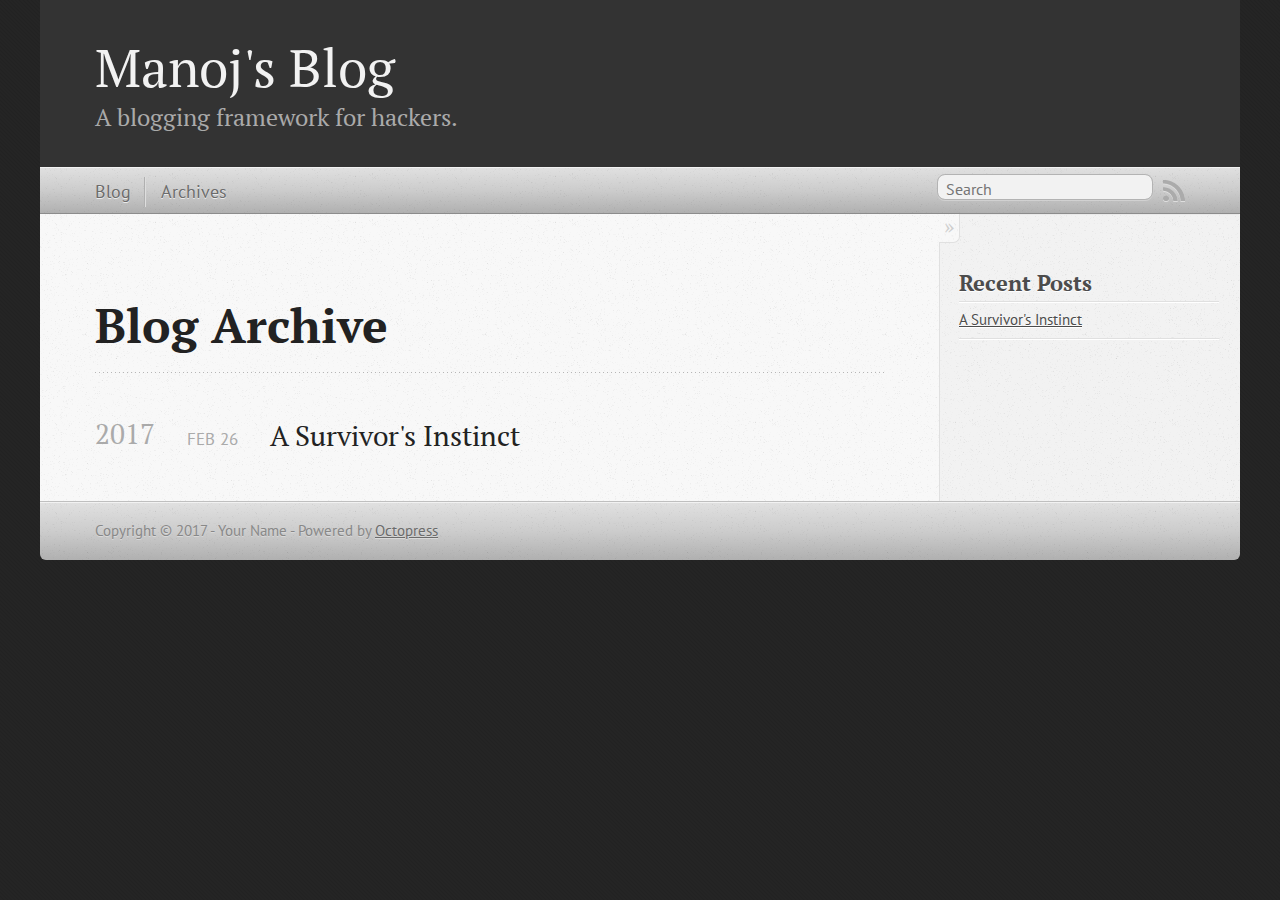
==== commit 6cd55785: "Site updated at 2017-03-10 04:48:17 UTC" ====
--- a/blog/archives/index.html
+++ b/blog/archives/index.html
@@ -5,11 +5,12 @@
 <!--[if (gt IE 8)|(gt IEMobile 7)|!(IEMobile)|!(IE)]><!--><html class="no-js" lang="en"><!--<![endif]-->
 <head>
   <meta charset="utf-8">
-  <title>Blog Archive - My Octopress Blog</title>
+  <title>Blog Archive - Manoj's Blog</title>
   <meta name="author" content="Your Name">
 
   
-  <meta name="description" content=" Blog Archive Recent Posts ">
+  <meta name="description" content=" Blog Archive 2017 A Survivor's Instinct
+Feb 26 2017 Recent Posts A Survivor's Instinct ">
   
 
   <!-- http://t.co/dKP3o1e -->
@@ -21,7 +22,7 @@
   <link rel="canonical" href="http://rmanojprabhakar.github.io/blog/archives/">
   <link href="/favicon.png" rel="icon">
   <link href="/stylesheets/screen.css" media="screen, projection" rel="stylesheet" type="text/css">
-  <link href="/atom.xml" rel="alternate" title="My Octopress Blog" type="application/atom+xml">
+  <link href="/atom.xml" rel="alternate" title="Manoj's Blog" type="application/atom+xml">
   <script src="/javascripts/modernizr-2.0.js"></script>
   <script src="//ajax.googleapis.com/ajax/libs/jquery/1.9.1/jquery.min.js"></script>
   <script>!window.jQuery && document.write(unescape('%3Cscript src="/javascripts/libs/jquery.min.js"%3E%3C/script%3E'))</script>
@@ -36,7 +37,7 @@
 
 <body   >
   <header role="banner"><hgroup>
-  <h1><a href="/">My Octopress Blog</a></h1>
+  <h1><a href="/">Manoj's Blog</a></h1>
   
     <h2>A blogging framework for hackers.</h2>
   
@@ -73,6 +74,19 @@
   
   <div id="blog-archives">
 
+
+
+  
+  <h2>2017</h2>
+
+<article>
+  
+<h1><a href="/blog/2017/02/26/a-survivors-instinct/">A Survivor's Instinct</a></h1>
+<time datetime="2017-02-26T19:57:47+05:30" pubdate><span class='month'>Feb</span> <span class='day'>26</span> <span class='year'>2017</span></time>
+
+
+</article>
+
 </div>
 
   
@@ -85,6 +99,10 @@
     <section>
   <h1>Recent Posts</h1>
   <ul id="recent_posts">
+    
+      <li class="post">
+        <a href="/blog/2017/02/26/a-survivors-instinct/">A Survivor's Instinct</a>
+      </li>
     
   </ul>
 </section>
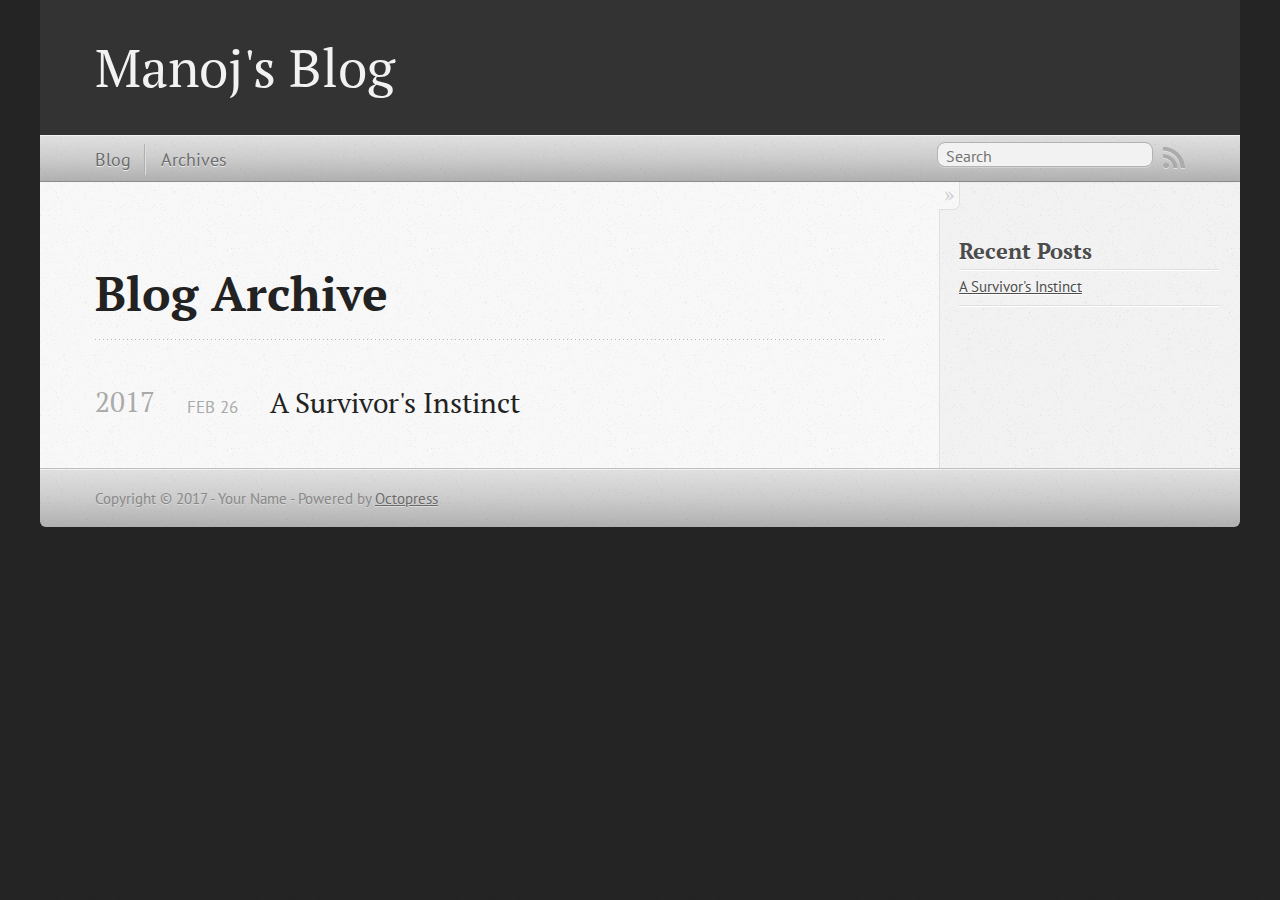
==== commit f8acb4d2: "Site updated at 2017-03-10 04:51:54 UTC" ====
--- a/blog/archives/index.html
+++ b/blog/archives/index.html
@@ -38,8 +38,6 @@
 <body   >
   <header role="banner"><hgroup>
   <h1><a href="/">Manoj's Blog</a></h1>
-  
-    <h2>A blogging framework for hackers.</h2>
   
 </hgroup>
 
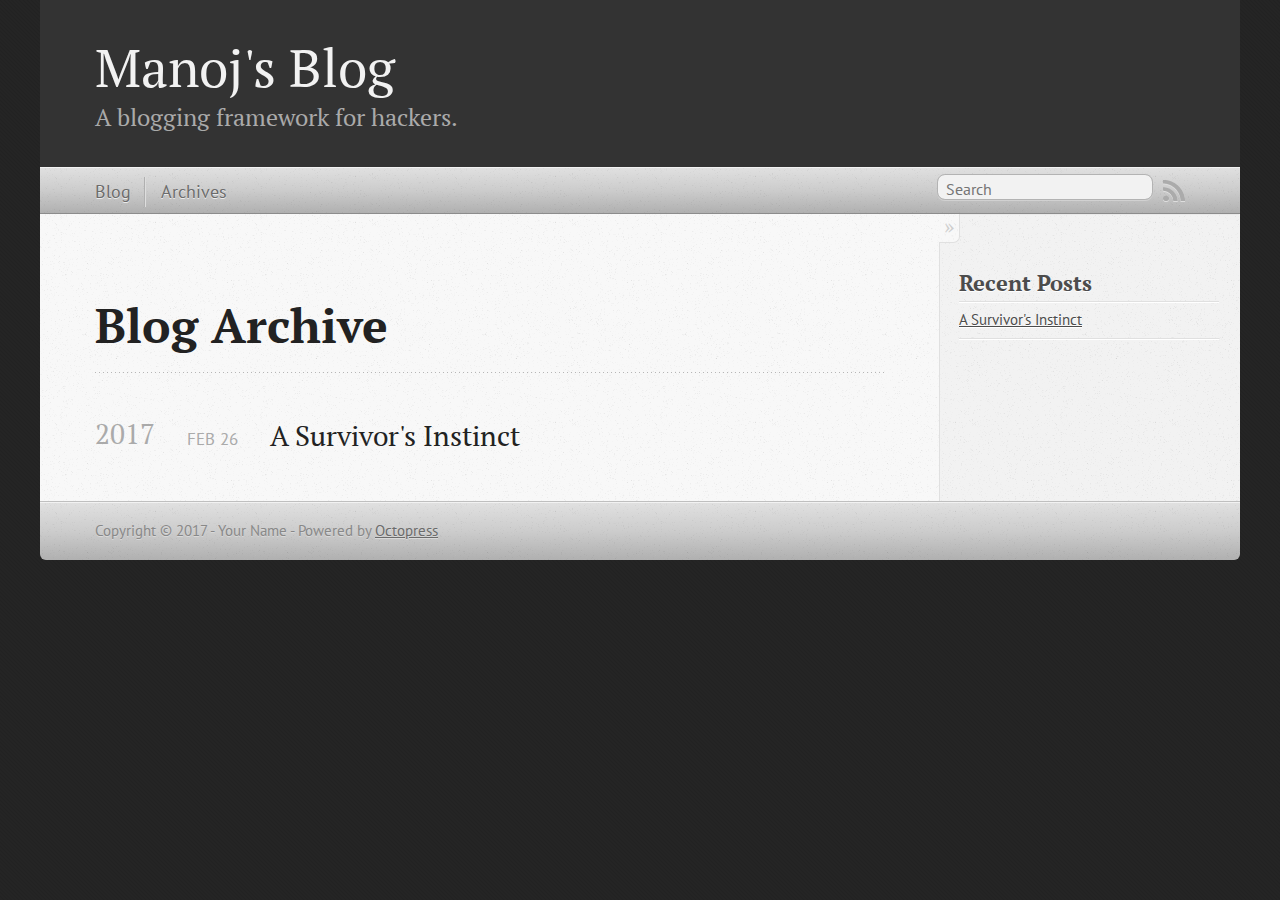
==== commit 3e56c13b: "Site updated at 2017-03-10 04:53:43 UTC" ====
--- a/blog/archives/index.html
+++ b/blog/archives/index.html
@@ -38,6 +38,8 @@
 <body   >
   <header role="banner"><hgroup>
   <h1><a href="/">Manoj's Blog</a></h1>
+  
+    <h2>A blogging framework for hackers.</h2>
   
 </hgroup>
 
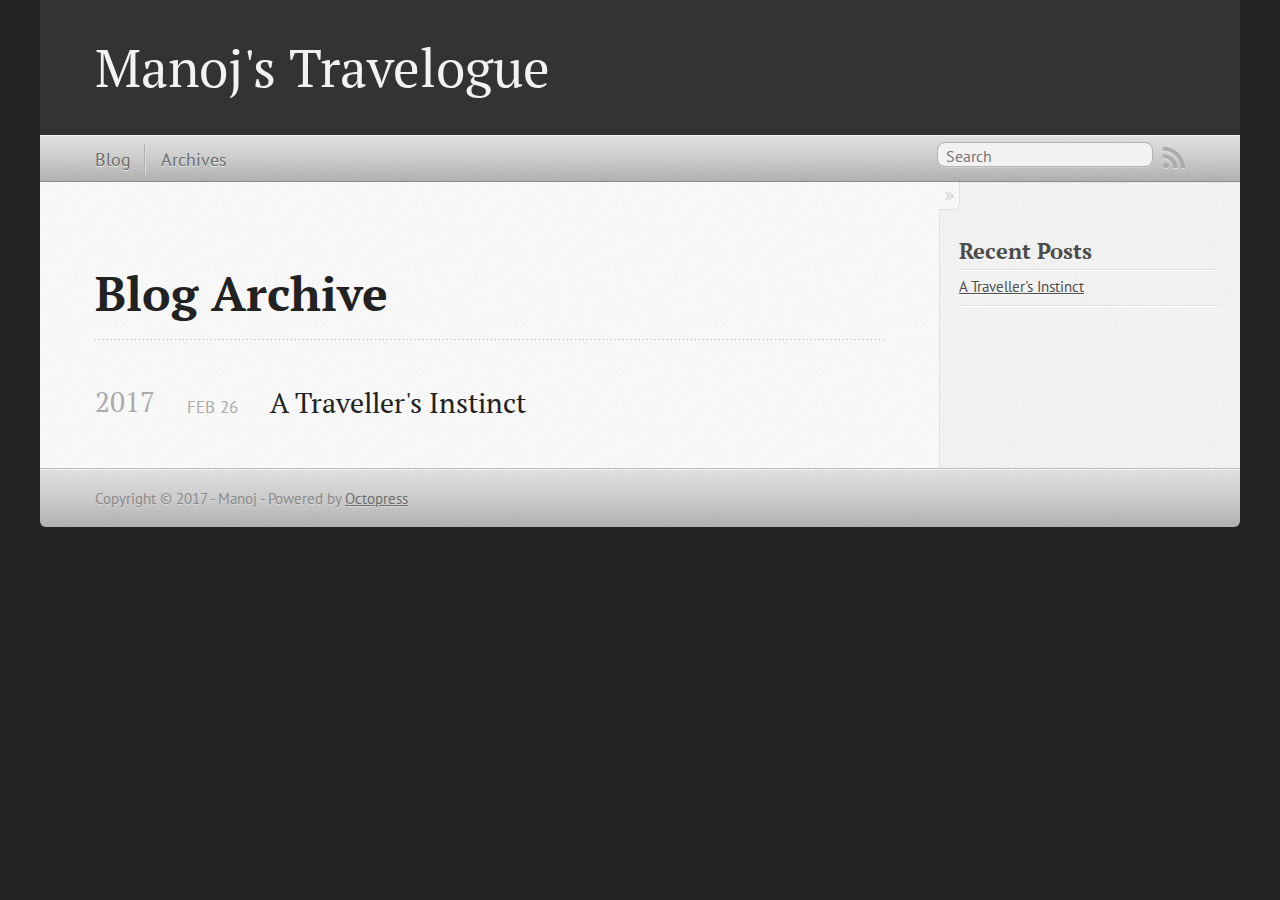
==== commit 093cc2de: "Site updated at 2017-03-10 05:02:36 UTC" ====
--- a/blog/archives/index.html
+++ b/blog/archives/index.html
@@ -5,12 +5,12 @@
 <!--[if (gt IE 8)|(gt IEMobile 7)|!(IEMobile)|!(IE)]><!--><html class="no-js" lang="en"><!--<![endif]-->
 <head>
   <meta charset="utf-8">
-  <title>Blog Archive - Manoj's Blog</title>
-  <meta name="author" content="Your Name">
+  <title>Blog Archive - Manoj's Travelogue</title>
+  <meta name="author" content="Manoj">
 
   
-  <meta name="description" content=" Blog Archive 2017 A Survivor's Instinct
-Feb 26 2017 Recent Posts A Survivor's Instinct ">
+  <meta name="description" content=" Blog Archive 2017 A Traveller's Instinct
+Feb 26 2017 Recent Posts A Traveller's Instinct ">
   
 
   <!-- http://t.co/dKP3o1e -->
@@ -22,7 +22,7 @@
   <link rel="canonical" href="http://rmanojprabhakar.github.io/blog/archives/">
   <link href="/favicon.png" rel="icon">
   <link href="/stylesheets/screen.css" media="screen, projection" rel="stylesheet" type="text/css">
-  <link href="/atom.xml" rel="alternate" title="Manoj's Blog" type="application/atom+xml">
+  <link href="/atom.xml" rel="alternate" title="Manoj's Travelogue" type="application/atom+xml">
   <script src="/javascripts/modernizr-2.0.js"></script>
   <script src="//ajax.googleapis.com/ajax/libs/jquery/1.9.1/jquery.min.js"></script>
   <script>!window.jQuery && document.write(unescape('%3Cscript src="/javascripts/libs/jquery.min.js"%3E%3C/script%3E'))</script>
@@ -37,9 +37,7 @@
 
 <body   >
   <header role="banner"><hgroup>
-  <h1><a href="/">Manoj's Blog</a></h1>
-  
-    <h2>A blogging framework for hackers.</h2>
+  <h1><a href="/">Manoj's Travelogue</a></h1>
   
 </hgroup>
 
@@ -81,7 +79,7 @@
 
 <article>
   
-<h1><a href="/blog/2017/02/26/a-survivors-instinct/">A Survivor's Instinct</a></h1>
+<h1><a href="/blog/2017/02/26/a-survivors-instinct/">A Traveller's Instinct</a></h1>
 <time datetime="2017-02-26T19:57:47+05:30" pubdate><span class='month'>Feb</span> <span class='day'>26</span> <span class='year'>2017</span></time>
 
 
@@ -101,7 +99,7 @@
   <ul id="recent_posts">
     
       <li class="post">
-        <a href="/blog/2017/02/26/a-survivors-instinct/">A Survivor's Instinct</a>
+        <a href="/blog/2017/02/26/a-survivors-instinct/">A Traveller's Instinct</a>
       </li>
     
   </ul>
@@ -118,7 +116,7 @@
     </div>
   </div>
   <footer role="contentinfo"><p>
-  Copyright &copy; 2017 - Your Name -
+  Copyright &copy; 2017 - Manoj -
   <span class="credit">Powered by <a href="http://octopress.org">Octopress</a></span>
 </p>
 
--- a/stylesheets/screen.css
+++ b/stylesheets/screen.css
@@ -1 +1 @@
-html,body,div,span,applet,object,iframe,h1,h2,h3,h4,h5,h6,p,blockquote,pre,a,abbr,acronym,address,big,cite,code,del,dfn,em,img,ins,kbd,q,s,samp,small,strike,strong,sub,sup,tt,var,b,u,i,center,dl,dt,dd,ol,ul,li,fieldset,form,label,legend,table,caption,tbody,tfoot,thead,tr,th,td,article,aside,canvas,details,embed,figure,figcaption,footer,header,hgroup,menu,nav,output,ruby,section,summary,time,mark,audio,video{margin:0;padding:0;border:0;font:inherit;font-size:100%;vertical-align:baseline}html{line-height:1}ol,ul{list-style:none}table{border-collapse:collapse;border-spacing:0}caption,th,td{text-align:left;font-weight:normal;vertical-align:middle}q,blockquote{quotes:none}q:before,q:after,blockquote:before,blockquote:after{content:"";content:none}a img{border:none}article,aside,details,figcaption,figure,footer,header,hgroup,main,menu,nav,section,summary{display:block}a{color:#1863a1}a:visited{color:#751590}a:focus{color:#0181eb}a:hover{color:#0181eb}a:active{color:#01579f}aside.sidebar a{color:#222}aside.sidebar a:focus{color:#0181eb}aside.sidebar a:hover{color:#0181eb}aside.sidebar a:active{color:#01579f}a{-moz-transition:color .3s;-o-transition:color .3s;-webkit-transition:color .3s;transition:color .3s}html{background:#252525 url('/images/line-tile.png?1488117724') top left}body>div{background:#f2f2f2 url('/images/noise.png?1488117724') top left;border-bottom:1px solid #bfbfbf}body>div>div{background:#f8f8f8 url('/images/noise.png?1488117724') top left;border-right:1px solid #e0e0e0}.heading,body>header h1,h1,h2,h3,h4,h5,h6{font-family:"PT Serif","Georgia","Helvetica Neue",Arial,sans-serif}.sans,body>header h2,article header p.meta,article>footer,#content .blog-index footer,html .gist .gist-file .gist-meta,#blog-archives a.category,#blog-archives time,aside.sidebar section,body>footer{font-family:"PT Sans","Helvetica Neue",Arial,sans-serif}.serif,body,#content .blog-index a[rel=full-article]{font-family:"PT Serif",Georgia,Times,"Times New Roman",serif}.mono,pre,code,tt,p code,li code{font-family:Menlo,Monaco,"Andale Mono","lucida console","Courier New",monospace}body>header h1{font-size:2.2em;font-family:"PT Serif","Georgia","Helvetica Neue",Arial,sans-serif;font-weight:normal;line-height:1.2em;margin-bottom:0.6667em}body>header h2{font-family:"PT Serif","Georgia","Helvetica Neue",Arial,sans-serif}body{line-height:1.5em;color:#222}h1{font-size:2.2em;line-height:1.2em}@media only screen and (min-width: 992px){body{font-size:1.15em}h1{font-size:2.6em;line-height:1.2em}}h1,h2,h3,h4,h5,h6{text-rendering:optimizelegibility;margin-bottom:1em;font-weight:bold}h2,section h1{font-size:1.5em}h3,section h2,section section h1{font-size:1.3em}h4,section h3,section section h2,section section section h1{font-size:1em}h5,section h4,section section h3{font-size:.9em}h6,section h5,section section h4,section section section h3{font-size:.8em}p,article blockquote,ul,ol{margin-bottom:1.5em}ul{list-style-type:disc}ul ul{list-style-type:circle;margin-bottom:0px}ul ul ul{list-style-type:square;margin-bottom:0px}ol{list-style-type:decimal}ol ol{list-style-type:lower-alpha;margin-bottom:0px}ol ol ol{list-style-type:lower-roman;margin-bottom:0px}ul,ul ul,ul ol,ol,ol ul,ol ol{margin-left:1.3em}ul ul,ul ol,ol ul,ol ol{margin-bottom:0em}strong{font-weight:bold}em{font-style:italic}sup,sub{font-size:0.75em;position:relative;display:inline-block;padding:0 .2em;line-height:.8em}sup{top:-.5em}sub{bottom:-.5em}a[rev='footnote']{font-size:.75em;padding:0 .3em;line-height:1}q{font-style:italic}q:before{content:"\201C"}q:after{content:"\201D"}em,dfn{font-style:italic}strong,dfn{font-weight:bold}del,s{text-decoration:line-through}abbr,acronym{border-bottom:1px dotted;cursor:help}hr{margin-bottom:0.2em}small{font-size:.8em}big{font-size:1.2em}article blockquote{font-style:italic;position:relative;font-size:1.2em;line-height:1.5em;padding-left:1em;border-left:4px solid rgba(170,170,170,0.5)}article blockquote cite{font-style:italic}article blockquote cite a{color:#aaa !important;word-wrap:break-word}article blockquote cite:before{content:'\2014';padding-right:.3em;padding-left:.3em;color:#aaa}@media only screen and (min-width: 992px){article blockquote{padding-left:1.5em;border-left-width:4px}}.pullquote-right:before,.pullquote-left:before{padding:0;border:none;content:attr(data-pullquote);float:right;width:45%;margin:.5em 0 1em 1.5em;position:relative;top:7px;font-size:1.4em;line-height:1.45em}.pullquote-left:before{float:left;margin:.5em 1.5em 1em 0}.force-wrap,article a,aside.sidebar a{white-space:-moz-pre-wrap;white-space:-pre-wrap;white-space:-o-pre-wrap;white-space:pre-wrap;word-wrap:break-word}.group,body>header,body>nav,body>footer,body #content>article,body #content>div>article,body #content>div>section,body div.pagination,aside.sidebar,#main,#content,.sidebar{*zoom:1}.group:after,body>header:after,body>nav:after,body>footer:after,body #content>article:after,body #content>div>article:after,body #content>div>section:after,body div.pagination:after,#main:after,#content:after,.sidebar:after{content:"";display:table;clear:both}body{-webkit-text-size-adjust:none;max-width:1200px;position:relative;margin:0 auto}body>header,body>nav,body>footer,body #content>article,body #content>div>article,body #content>div>section{padding-left:18px;padding-right:18px}@media only screen and (min-width: 480px){body>header,body>nav,body>footer,body #content>article,body #content>div>article,body #content>div>section{padding-left:25px;padding-right:25px}}@media only screen and (min-width: 768px){body>header,body>nav,body>footer,body #content>article,body #content>div>article,body #content>div>section{padding-left:35px;padding-right:35px}}@media only screen and (min-width: 992px){body>header,body>nav,body>footer,body #content>article,body #content>div>article,body #content>div>section{padding-left:55px;padding-right:55px}}body div.pagination{margin-left:18px;margin-right:18px}@media only screen and (min-width: 480px){body div.pagination{margin-left:25px;margin-right:25px}}@media only screen and (min-width: 768px){body div.pagination{margin-left:35px;margin-right:35px}}@media only screen and (min-width: 992px){body div.pagination{margin-left:55px;margin-right:55px}}body>header{font-size:1em;padding-top:1.5em;padding-bottom:1.5em}#content{overflow:hidden}#content>div,#content>article{width:100%}aside.sidebar{float:none;padding:0 18px 1px;background-color:#f7f7f7;border-top:1px solid #e0e0e0}.flex-content,article img,article video,article .flash-video,aside.sidebar img{max-width:100%;height:auto}.basic-alignment.left,article img.left,article video.left,article .left.flash-video,aside.sidebar img.left{float:left;margin-right:1.5em}.basic-alignment.right,article img.right,article video.right,article .right.flash-video,aside.sidebar img.right{float:right;margin-left:1.5em}.basic-alignment.center,article img.center,article video.center,article .center.flash-video,aside.sidebar img.center{display:block;margin:0 auto 1.5em}.basic-alignment.left,article img.left,article video.left,article .left.flash-video,aside.sidebar img.left,.basic-alignment.right,article img.right,article video.right,article .right.flash-video,aside.sidebar img.right{margin-bottom:.8em}.toggle-sidebar,.no-sidebar .toggle-sidebar{display:none}@media only screen and (min-width: 750px){body.sidebar-footer aside.sidebar{float:none;width:auto;clear:left;margin:0;padding:0 35px 1px;background-color:#f7f7f7;border-top:1px solid #eaeaea}body.sidebar-footer aside.sidebar section.odd,body.sidebar-footer aside.sidebar section.even{float:left;width:48%}body.sidebar-footer aside.sidebar section.odd{margin-left:0}body.sidebar-footer aside.sidebar section.even{margin-left:4%}body.sidebar-footer aside.sidebar.thirds section{width:30%;margin-left:5%}body.sidebar-footer aside.sidebar.thirds section.first{margin-left:0;clear:both}}body.sidebar-footer #content{margin-right:0px}body.sidebar-footer .toggle-sidebar{display:none}@media only screen and (min-width: 550px){body>header{font-size:1em}}@media only screen and (min-width: 750px){aside.sidebar{float:none;width:auto;clear:left;margin:0;padding:0 35px 1px;background-color:#f7f7f7;border-top:1px solid #eaeaea}aside.sidebar section.odd,aside.sidebar section.even{float:left;width:48%}aside.sidebar section.odd{margin-left:0}aside.sidebar section.even{margin-left:4%}aside.sidebar.thirds section{width:30%;margin-left:5%}aside.sidebar.thirds section.first{margin-left:0;clear:both}}@media only screen and (min-width: 768px){body{-webkit-text-size-adjust:auto}body>header{font-size:1.2em}#main{padding:0;margin:0 auto}#content{overflow:visible;margin-right:240px;position:relative}.no-sidebar #content{margin-right:0;border-right:0}.collapse-sidebar #content{margin-right:20px}#content>div,#content>article{padding-top:17.5px;padding-bottom:17.5px;float:left}aside.sidebar{width:210px;padding:0 15px 15px;background:none;clear:none;float:left;margin:0 -100% 0 0}aside.sidebar section{width:auto;margin-left:0}aside.sidebar section.odd,aside.sidebar section.even{float:none;width:auto;margin-left:0}.collapse-sidebar aside.sidebar{float:none;width:auto;clear:left;margin:0;padding:0 35px 1px;background-color:#f7f7f7;border-top:1px solid #eaeaea}.collapse-sidebar aside.sidebar section.odd,.collapse-sidebar aside.sidebar section.even{float:left;width:48%}.collapse-sidebar aside.sidebar section.odd{margin-left:0}.collapse-sidebar aside.sidebar section.even{margin-left:4%}.collapse-sidebar aside.sidebar.thirds section{width:30%;margin-left:5%}.collapse-sidebar aside.sidebar.thirds section.first{margin-left:0;clear:both}}@media only screen and (min-width: 992px){body>header{font-size:1.3em}#content{margin-right:300px}#content>div,#content>article{padding-top:27.5px;padding-bottom:27.5px}aside.sidebar{width:260px;padding:1.2em 20px 20px}.collapse-sidebar aside.sidebar{padding-left:55px;padding-right:55px}}@media only screen and (min-width: 768px){ul,ol{margin-left:0}}body>header{background:#333}body>header h1{display:inline-block;margin:0}body>header h1 a,body>header h1 a:visited,body>header h1 a:hover{color:#f2f2f2;text-decoration:none}body>header h2{margin:.2em 0 0;font-size:1em;color:#aaa;font-weight:normal}body>nav{position:relative;background-color:#ccc;background:url('/images/noise.png?1488117724'),url('[data-uri]');background:url('/images/noise.png?1488117724'),-webkit-gradient(linear, 50% 0%, 50% 100%, color-stop(0%, #e0e0e0),color-stop(50%, #cccccc),color-stop(100%, #b0b0b0));background:url('/images/noise.png?1488117724'),-moz-linear-gradient(#e0e0e0,#cccccc,#b0b0b0);background:url('/images/noise.png?1488117724'),-webkit-linear-gradient(#e0e0e0,#cccccc,#b0b0b0);background:url('/images/noise.png?1488117724'),linear-gradient(#e0e0e0,#cccccc,#b0b0b0);border-top:1px solid #f2f2f2;border-bottom:1px solid #8c8c8c;padding-top:.35em;padding-bottom:.35em}body>nav form{-moz-background-clip:padding;-o-background-clip:padding-box;-webkit-background-clip:padding;background-clip:padding-box;margin:0;padding:0}body>nav form .search{padding:.3em .5em 0;font-size:.85em;font-family:"PT Sans","Helvetica Neue",Arial,sans-serif;line-height:1.1em;width:95%;-moz-border-radius:.5em;-webkit-border-radius:.5em;border-radius:.5em;-moz-background-clip:padding;-o-background-clip:padding-box;-webkit-background-clip:padding;background-clip:padding-box;-moz-box-shadow:#d1d1d1 0 1px;-webkit-box-shadow:#d1d1d1 0 1px;box-shadow:#d1d1d1 0 1px;background-color:#f2f2f2;border:1px solid #b3b3b3;color:#888}body>nav form .search:focus{color:#444;border-color:#80b1df;-moz-box-shadow:#80b1df 0 0 4px,#80b1df 0 0 3px inset;-webkit-box-shadow:#80b1df 0 0 4px,#80b1df 0 0 3px inset;box-shadow:#80b1df 0 0 4px,#80b1df 0 0 3px inset;background-color:#fff;outline:none}body>nav fieldset[role=search]{float:right;width:48%}body>nav fieldset.mobile-nav{float:left;width:48%}body>nav fieldset.mobile-nav select{width:100%;font-size:.8em;border:1px solid #888}body>nav ul{display:none}@media only screen and (min-width: 550px){body>nav{font-size:.9em}body>nav ul{margin:0;padding:0;border:0;overflow:hidden;*zoom:1;float:left;display:block;padding-top:.15em}body>nav ul li{list-style-image:none;list-style-type:none;margin-left:0;white-space:nowrap;float:left;padding-left:0;padding-right:0}body>nav ul li:first-child{padding-left:0}body>nav ul li:last-child{padding-right:0}body>nav ul li.last{padding-right:0}body>nav ul.subscription{margin-left:.8em;float:right}body>nav ul.subscription li:last-child a{padding-right:0}body>nav ul li{margin:0}body>nav a{color:#6b6b6b;font-family:"PT Sans","Helvetica Neue",Arial,sans-serif;text-shadow:#ebebeb 0 1px;float:left;text-decoration:none;font-size:1.1em;padding:.1em 0;line-height:1.5em}body>nav a:visited{color:#6b6b6b}body>nav a:hover{color:#2b2b2b}body>nav li+li{border-left:1px solid #b0b0b0;margin-left:.8em}body>nav li+li a{padding-left:.8em;border-left:1px solid #dedede}body>nav form{float:right;text-align:left;padding-left:.8em;width:175px}body>nav form .search{width:93%;font-size:.95em;line-height:1.2em}body>nav ul[data-subscription$=email]+form{width:97px}body>nav ul[data-subscription$=email]+form .search{width:91%}body>nav fieldset.mobile-nav{display:none}body>nav fieldset[role=search]{width:99%}}@media only screen and (min-width: 992px){body>nav form{width:215px}body>nav ul[data-subscription$=email]+form{width:147px}}.no-placeholder body>nav .search{background:#f2f2f2 url('/images/search.png?1488117724') 0.3em 0.25em no-repeat;text-indent:1.3em}@media only screen and (min-width: 550px){.maskImage body>nav ul[data-subscription$=email]+form{width:123px}}@media only screen and (min-width: 992px){.maskImage body>nav ul[data-subscription$=email]+form{width:173px}}.maskImage ul.subscription{position:relative;top:.2em}.maskImage ul.subscription li,.maskImage ul.subscription a{border:0;padding:0}.maskImage a[rel=subscribe-rss]{position:relative;top:0px;text-indent:-999999em;background-color:#dedede;border:0;padding:0}.maskImage a[rel=subscribe-rss],.maskImage a[rel=subscribe-rss]:after{-webkit-mask-image:url('/images/rss.png?1488117724');-moz-mask-image:url('/images/rss.png?1488117724');-ms-mask-image:url('/images/rss.png?1488117724');-o-mask-image:url('/images/rss.png?1488117724');mask-image:url('/images/rss.png?1488117724');-webkit-mask-repeat:no-repeat;-moz-mask-repeat:no-repeat;-ms-mask-repeat:no-repeat;-o-mask-repeat:no-repeat;mask-repeat:no-repeat;width:22px;height:22px}.maskImage a[rel=subscribe-rss]:after{content:"";position:absolute;top:-1px;left:0;background-color:#ababab}.maskImage a[rel=subscribe-rss]:hover:after{background-color:#9e9e9e}.maskImage a[rel=subscribe-email]{position:relative;top:0px;text-indent:-999999em;background-color:#dedede;border:0;padding:0}.maskImage a[rel=subscribe-email],.maskImage a[rel=subscribe-email]:after{-webkit-mask-image:url('/images/email.png?1488117724');-moz-mask-image:url('/images/email.png?1488117724');-ms-mask-image:url('/images/email.png?1488117724');-o-mask-image:url('/images/email.png?1488117724');mask-image:url('/images/email.png?1488117724');-webkit-mask-repeat:no-repeat;-moz-mask-repeat:no-repeat;-ms-mask-repeat:no-repeat;-o-mask-repeat:no-repeat;mask-repeat:no-repeat;width:28px;height:22px}.maskImage a[rel=subscribe-email]:after{content:"";position:absolute;top:-1px;left:0;background-color:#ababab}.maskImage a[rel=subscribe-email]:hover:after{background-color:#9e9e9e}article{padding-top:1em}article header{position:relative;padding-top:2em;padding-bottom:1em;margin-bottom:1em;background:url('[data-uri]') bottom left repeat-x}article header h1{margin:0}article header h1 a{text-decoration:none}article header h1 a:hover{text-decoration:underline}article header p{font-size:.9em;color:#aaa;margin:0}article header p.meta{text-transform:uppercase;position:absolute;top:0}@media only screen and (min-width: 768px){article header{margin-bottom:1.5em;padding-bottom:1em;background:url('[data-uri]') bottom left repeat-x}}article h2{padding-top:0.8em;background:url('[data-uri]') top left repeat-x}.entry-content article h2:first-child,article header+h2{padding-top:0}article h2:first-child,article header+h2{background:none}article .feature{padding-top:.5em;margin-bottom:1em;padding-bottom:1em;background:url('[data-uri]') bottom left repeat-x;font-size:2.0em;font-style:italic;line-height:1.3em}article img,article video,article .flash-video{-moz-border-radius:.3em;-webkit-border-radius:.3em;border-radius:.3em;-moz-box-shadow:rgba(0,0,0,0.15) 0 1px 4px;-webkit-box-shadow:rgba(0,0,0,0.15) 0 1px 4px;box-shadow:rgba(0,0,0,0.15) 0 1px 4px;-moz-box-sizing:border-box;-webkit-box-sizing:border-box;box-sizing:border-box;border:#fff 0.5em solid}article video,article .flash-video{margin:0 auto 1.5em}article video{display:block;width:100%}article .flash-video>div{position:relative;display:block;padding-bottom:56.25%;padding-top:1px;height:0;overflow:hidden}article .flash-video>div iframe,article .flash-video>div object,article .flash-video>div embed{position:absolute;top:0;left:0;width:100%;height:100%}article>footer{padding-bottom:2.5em;margin-top:2em}article>footer p.meta{margin-bottom:.8em;font-size:.85em;clear:both;overflow:hidden}.blog-index article+article{background:url('[data-uri]') top left repeat-x}#content .blog-index{padding-top:0;padding-bottom:0}#content .blog-index article{padding-top:2em}#content .blog-index article header{background:none;padding-bottom:0}#content .blog-index article h1{font-size:2.2em}#content .blog-index article h1 a{color:inherit}#content .blog-index article h1 a:hover{color:#0181eb}#content .blog-index a[rel=full-article]{background:#ebebeb;display:inline-block;padding:.4em .8em;margin-right:.5em;text-decoration:none;color:#666;-moz-transition:background-color .5s;-o-transition:background-color .5s;-webkit-transition:background-color .5s;transition:background-color .5s}#content .blog-index a[rel=full-article]:hover{background:#0181eb;text-shadow:none;color:#f8f8f8}#content .blog-index footer{margin-top:1em}.separator,article>footer .byline+time:before,article>footer time+time:before,article>footer .comments:before,article>footer .byline ~ .categories:before{content:"\2022 ";padding:0 .4em 0 .2em;display:inline-block}#content div.pagination{text-align:center;font-size:.95em;position:relative;background:url('[data-uri]') top left repeat-x;padding-top:1.5em;padding-bottom:1.5em}#content div.pagination a{text-decoration:none;color:#aaa}#content div.pagination a.prev{position:absolute;left:0}#content div.pagination a.next{position:absolute;right:0}#content div.pagination a:hover{color:#0181eb}#content div.pagination a[href*=archive]:before,#content div.pagination a[href*=archive]:after{content:'\2014';padding:0 .3em}p.meta+.sharing{padding-top:1em;padding-left:0;background:url('[data-uri]') top left repeat-x}#fb-root{display:none}.highlight,html .gist .gist-file .gist-syntax .gist-highlight{border:1px solid #05232b !important}.highlight table td.code,html .gist .gist-file .gist-syntax .gist-highlight table td.code{width:100%}.highlight .line-numbers,html .gist .gist-file .gist-syntax .highlight .line_numbers{text-align:right;font-size:13px;line-height:1.45em;background:#073642 url('/images/noise.png?1488117724') top left !important;border-right:1px solid #00232c !important;-moz-box-shadow:#083e4b -1px 0 inset;-webkit-box-shadow:#083e4b -1px 0 inset;box-shadow:#083e4b -1px 0 inset;text-shadow:#021014 0 -1px;padding:.8em !important;-moz-border-radius:0;-webkit-border-radius:0;border-radius:0}.highlight .line-numbers span,html .gist .gist-file .gist-syntax .highlight .line_numbers span{color:#586e75 !important}figure.code,.gist-file,pre{-moz-box-shadow:rgba(0,0,0,0.06) 0 0 10px;-webkit-box-shadow:rgba(0,0,0,0.06) 0 0 10px;box-shadow:rgba(0,0,0,0.06) 0 0 10px}figure.code .highlight pre,.gist-file .highlight pre,pre .highlight pre{-moz-box-shadow:none;-webkit-box-shadow:none;box-shadow:none}.gist .highlight *::-moz-selection,figure.code .highlight *::-moz-selection{background:#386774;color:inherit;text-shadow:#002b36 0 1px}.gist .highlight *::-webkit-selection,figure.code .highlight *::-webkit-selection{background:#386774;color:inherit;text-shadow:#002b36 0 1px}.gist .highlight *::selection,figure.code .highlight *::selection{background:#386774;color:inherit;text-shadow:#002b36 0 1px}html .gist .gist-file{margin-bottom:1.8em;position:relative;border:none;padding-top:26px !important}html .gist .gist-file .highlight{margin-bottom:0}html .gist .gist-file .gist-syntax{border-bottom:0 !important;background:none !important}html .gist .gist-file .gist-syntax .gist-highlight{background:#002b36 !important}html .gist .gist-file .gist-syntax .highlight pre{padding:0}html .gist .gist-file .gist-meta{padding:.6em 0.8em;border:1px solid #083e4b !important;color:#586e75;font-size:.7em !important;background:#073642 url('/images/noise.png?1488117724') top left;line-height:1.5em}html .gist .gist-file .gist-meta a{color:#76888b !important;text-decoration:none}html .gist .gist-file .gist-meta a:hover,html .gist .gist-file .gist-meta a:focus{text-decoration:underline}html .gist .gist-file .gist-meta a:hover{color:#93a1a1 !important}html .gist .gist-file .gist-meta a[href*='#file']{position:absolute;top:0;left:0;right:-10px;color:#474747 !important}html .gist .gist-file .gist-meta a[href*='#file']:hover{color:#1863a1 !important}html .gist .gist-file .gist-meta a[href*=raw]{top:.4em}pre{background:#002b36 url('/images/noise.png?1488117724') top left;-moz-border-radius:.4em;-webkit-border-radius:.4em;border-radius:.4em;border:1px solid #05232b;line-height:1.45em;font-size:13px;margin-bottom:2.1em;padding:.8em 1em;color:#93a1a1;overflow:auto}h3.filename+pre{-moz-border-radius-topleft:0px;-webkit-border-top-left-radius:0px;border-top-left-radius:0px;-moz-border-radius-topright:0px;-webkit-border-top-right-radius:0px;border-top-right-radius:0px}p code,li code{display:inline-block;white-space:no-wrap;background:#fff;font-size:.8em;line-height:1.5em;color:#555;border:1px solid #ddd;-moz-border-radius:.4em;-webkit-border-radius:.4em;border-radius:.4em;padding:0 .3em;margin:-1px 0}p pre code,li pre code{font-size:1em !important;background:none;border:none}.pre-code,html .gist .gist-file .gist-syntax .highlight pre,.highlight code{font-family:Menlo,Monaco,"Andale Mono","lucida console","Courier New",monospace !important;overflow:scroll;overflow-y:hidden;display:block;padding:.8em;overflow-x:auto;line-height:1.45em;background:#002b36 url('/images/noise.png?1488117724') top left !important;color:#93a1a1 !important}.pre-code span,html .gist .gist-file .gist-syntax .highlight pre span,.highlight code span{color:#93a1a1 !important}.pre-code span,html .gist .gist-file .gist-syntax .highlight pre span,.highlight code span{font-style:normal !important;font-weight:normal !important}.pre-code .c,html .gist .gist-file .gist-syntax .highlight pre .c,.highlight code .c{color:#586e75 !important;font-style:italic !important}.pre-code .cm,html .gist .gist-file .gist-syntax .highlight pre .cm,.highlight code .cm{color:#586e75 !important;font-style:italic !important}.pre-code .cp,html .gist .gist-file .gist-syntax .highlight pre .cp,.highlight code .cp{color:#586e75 !important;font-style:italic !important}.pre-code .c1,html .gist .gist-file .gist-syntax .highlight pre .c1,.highlight code .c1{color:#586e75 !important;font-style:italic !important}.pre-code .cs,html .gist .gist-file .gist-syntax .highlight pre .cs,.highlight code .cs{color:#586e75 !important;font-weight:bold !important;font-style:italic !important}.pre-code .err,html .gist .gist-file .gist-syntax .highlight pre .err,.highlight code .err{color:#dc322f !important;background:none !important}.pre-code .k,html .gist .gist-file .gist-syntax .highlight pre .k,.highlight code .k{color:#cb4b16 !important}.pre-code .o,html .gist .gist-file .gist-syntax .highlight pre .o,.highlight code .o{color:#93a1a1 !important;font-weight:bold !important}.pre-code .p,html .gist .gist-file .gist-syntax .highlight pre .p,.highlight code .p{color:#93a1a1 !important}.pre-code .ow,html .gist .gist-file .gist-syntax .highlight pre .ow,.highlight code .ow{color:#2aa198 !important;font-weight:bold !important}.pre-code .gd,html .gist .gist-file .gist-syntax .highlight pre .gd,.highlight code .gd{color:#93a1a1 !important;background-color:#372d34 !important;display:inline-block}.pre-code .gd .x,html .gist .gist-file .gist-syntax .highlight pre .gd .x,.highlight code .gd .x{color:#93a1a1 !important;background-color:#4d2d34 !important;display:inline-block}.pre-code .ge,html .gist .gist-file .gist-syntax .highlight pre .ge,.highlight code .ge{color:#93a1a1 !important;font-style:italic !important}.pre-code .gh,html .gist .gist-file .gist-syntax .highlight pre .gh,.highlight code .gh{color:#586e75 !important}.pre-code .gi,html .gist .gist-file .gist-syntax .highlight pre .gi,.highlight code .gi{color:#93a1a1 !important;background-color:#1b412b !important;display:inline-block}.pre-code .gi .x,html .gist .gist-file .gist-syntax .highlight pre .gi .x,.highlight code .gi .x{color:#93a1a1 !important;background-color:#355720 !important;display:inline-block}.pre-code .gs,html .gist .gist-file .gist-syntax .highlight pre .gs,.highlight code .gs{color:#93a1a1 !important;font-weight:bold !important}.pre-code .gu,html .gist .gist-file .gist-syntax .highlight pre .gu,.highlight code .gu{color:#6c71c4 !important}.pre-code .kc,html .gist .gist-file .gist-syntax .highlight pre .kc,.highlight code .kc{color:#859900 !important;font-weight:bold !important}.pre-code .kd,html .gist .gist-file .gist-syntax .highlight pre .kd,.highlight code .kd{color:#268bd2 !important}.pre-code .kp,html .gist .gist-file .gist-syntax .highlight pre .kp,.highlight code .kp{color:#cb4b16 !important;font-weight:bold !important}.pre-code .kr,html .gist .gist-file .gist-syntax .highlight pre .kr,.highlight code .kr{color:#d33682 !important;font-weight:bold !important}.pre-code .kt,html .gist .gist-file .gist-syntax .highlight pre .kt,.highlight code .kt{color:#2aa198 !important}.pre-code .n,html .gist .gist-file .gist-syntax .highlight pre .n,.highlight code .n{color:#268bd2 !important}.pre-code .na,html .gist .gist-file .gist-syntax .highlight pre .na,.highlight code .na{color:#268bd2 !important}.pre-code .nb,html .gist .gist-file .gist-syntax .highlight pre .nb,.highlight code .nb{color:#859900 !important}.pre-code .nc,html .gist .gist-file .gist-syntax .highlight pre .nc,.highlight code .nc{color:#d33682 !important}.pre-code .no,html .gist .gist-file .gist-syntax .highlight pre .no,.highlight code .no{color:#b58900 !important}.pre-code .nl,html .gist .gist-file .gist-syntax .highlight pre .nl,.highlight code .nl{color:#859900 !important}.pre-code .ne,html .gist .gist-file .gist-syntax .highlight pre .ne,.highlight code .ne{color:#268bd2 !important;font-weight:bold !important}.pre-code .nf,html .gist .gist-file .gist-syntax .highlight pre .nf,.highlight code .nf{color:#268bd2 !important;font-weight:bold !important}.pre-code .nn,html .gist .gist-file .gist-syntax .highlight pre .nn,.highlight code .nn{color:#b58900 !important}.pre-code .nt,html .gist .gist-file .gist-syntax .highlight pre .nt,.highlight code .nt{color:#268bd2 !important;font-weight:bold !important}.pre-code .nx,html .gist .gist-file .gist-syntax .highlight pre .nx,.highlight code .nx{color:#b58900 !important}.pre-code .vg,html .gist .gist-file .gist-syntax .highlight pre .vg,.highlight code .vg{color:#268bd2 !important}.pre-code .vi,html .gist .gist-file .gist-syntax .highlight pre .vi,.highlight code .vi{color:#268bd2 !important}.pre-code .nv,html .gist .gist-file .gist-syntax .highlight pre .nv,.highlight code .nv{color:#268bd2 !important}.pre-code .mf,html .gist .gist-file .gist-syntax .highlight pre .mf,.highlight code .mf{color:#2aa198 !important}.pre-code .m,html .gist .gist-file .gist-syntax .highlight pre .m,.highlight code .m{color:#2aa198 !important}.pre-code .mh,html .gist .gist-file .gist-syntax .highlight pre .mh,.highlight code .mh{color:#2aa198 !important}.pre-code .mi,html .gist .gist-file .gist-syntax .highlight pre .mi,.highlight code .mi{color:#2aa198 !important}.pre-code .s,html .gist .gist-file .gist-syntax .highlight pre .s,.highlight code .s{color:#2aa198 !important}.pre-code .sd,html .gist .gist-file .gist-syntax .highlight pre .sd,.highlight code .sd{color:#2aa198 !important}.pre-code .s2,html .gist .gist-file .gist-syntax .highlight pre .s2,.highlight code .s2{color:#2aa198 !important}.pre-code .se,html .gist .gist-file .gist-syntax .highlight pre .se,.highlight code .se{color:#dc322f !important}.pre-code .si,html .gist .gist-file .gist-syntax .highlight pre .si,.highlight code .si{color:#268bd2 !important}.pre-code .sr,html .gist .gist-file .gist-syntax .highlight pre .sr,.highlight code .sr{color:#2aa198 !important}.pre-code .s1,html .gist .gist-file .gist-syntax .highlight pre .s1,.highlight code .s1{color:#2aa198 !important}.pre-code div .gd,html .gist .gist-file .gist-syntax .highlight pre div .gd,.highlight code div .gd,.pre-code div .gd .x,html .gist .gist-file .gist-syntax .highlight pre div .gd .x,.highlight code div .gd .x,.pre-code div .gi,html .gist .gist-file .gist-syntax .highlight pre div .gi,.highlight code div .gi,.pre-code div .gi .x,html .gist .gist-file .gist-syntax .highlight pre div .gi .x,.highlight code div .gi .x{display:inline-block;width:100%}.highlight,.gist-highlight{margin-bottom:1.8em;background:#002b36;overflow-y:hidden;overflow-x:auto}.highlight pre,.gist-highlight pre{background:none;-moz-border-radius:0px;-webkit-border-radius:0px;border-radius:0px;border:none;padding:0;margin-bottom:0}pre::-webkit-scrollbar,.highlight::-webkit-scrollbar,.gist-highlight::-webkit-scrollbar{height:.5em;background:rgba(255,255,255,0.15)}pre::-webkit-scrollbar-thumb:horizontal,.highlight::-webkit-scrollbar-thumb:horizontal,.gist-highlight::-webkit-scrollbar-thumb:horizontal{background:rgba(255,255,255,0.2);-webkit-border-radius:4px;border-radius:4px}.highlight code{background:#000}figure.code{background:none;padding:0;border:0;margin-bottom:1.5em}figure.code pre{margin-bottom:0}figure.code figcaption{position:relative}figure.code .highlight{margin-bottom:0}.code-title,html .gist .gist-file .gist-meta a[href*='#file'],h3.filename,figure.code figcaption{text-align:center;font-size:13px;line-height:2em;text-shadow:#cbcccc 0 1px 0;color:#474747;font-weight:normal;margin-bottom:0;-moz-border-radius-topleft:5px;-webkit-border-top-left-radius:5px;border-top-left-radius:5px;-moz-border-radius-topright:5px;-webkit-border-top-right-radius:5px;border-top-right-radius:5px;font-family:"Helvetica Neue", Arial, "Lucida Grande", "Lucida Sans Unicode", Lucida, sans-serif;background:#aaa url('/images/code_bg.png?1488117724') top repeat-x;border:1px solid #565656;border-top-color:#cbcbcb;border-left-color:#a5a5a5;border-right-color:#a5a5a5;border-bottom:0}.download-source,html .gist .gist-file .gist-meta a[href*=raw],figure.code figcaption a{position:absolute;right:.8em;text-decoration:none;color:#666 !important;z-index:1;font-size:13px;text-shadow:#cbcccc 0 1px 0;padding-left:3em}.download-source:hover,html .gist .gist-file .gist-meta a[href*=raw]:hover,figure.code figcaption a:hover,.download-source:focus,html .gist .gist-file .gist-meta a[href*=raw]:focus,figure.code figcaption a:focus{text-decoration:underline}#archive #content>div,#archive #content>div>article{padding-top:0}#blog-archives{color:#aaa}#blog-archives article{padding:1em 0 1em;position:relative;background:url('[data-uri]') bottom left repeat-x}#blog-archives article:last-child{background:none}#blog-archives article footer{padding:0;margin:0}#blog-archives h1{color:#222;margin-bottom:.3em}#blog-archives h2{display:none}#blog-archives h1{font-size:1.5em}#blog-archives h1 a{text-decoration:none;color:inherit;font-weight:normal;display:inline-block}#blog-archives h1 a:hover,#blog-archives h1 a:focus{text-decoration:underline}#blog-archives h1 a:hover{color:#0181eb}#blog-archives a.category,#blog-archives time{color:#aaa}#blog-archives .entry-content{display:none}#blog-archives time{font-size:.9em;line-height:1.2em}#blog-archives time .month,#blog-archives time .day{display:inline-block}#blog-archives time .month{text-transform:uppercase}#blog-archives p{margin-bottom:1em}#blog-archives a,#blog-archives .entry-content a{color:inherit}#blog-archives a:hover,#blog-archives .entry-content a:hover{color:#0181eb}#blog-archives a:hover{color:#0181eb}@media only screen and (min-width: 550px){#blog-archives article{margin-left:5em}#blog-archives h2{margin-bottom:.3em;font-weight:normal;display:inline-block;position:relative;top:-1px;float:left}#blog-archives h2:first-child{padding-top:.75em}#blog-archives time{position:absolute;text-align:right;left:0em;top:1.8em}#blog-archives .year{display:none}#blog-archives article{padding-left:4.5em;padding-bottom:.7em}#blog-archives a.category{line-height:1.1em}}#content>.category article{margin-left:0;padding-left:6.8em}#content>.category .year{display:inline}.side-shadow-border,aside.sidebar section h1,aside.sidebar li{-moz-box-shadow:#fff 0 1px;-webkit-box-shadow:#fff 0 1px;box-shadow:#fff 0 1px}aside.sidebar{overflow:hidden;color:#4c4c4c;text-shadow:#fff 0 1px}aside.sidebar section{font-size:.8em;line-height:1.4em;margin-bottom:1.5em}aside.sidebar section h1{margin:1.5em 0 0;padding-bottom:.2em;border-bottom:1px solid #e0e0e0}aside.sidebar section h1+p{padding-top:.4em}aside.sidebar img{-moz-border-radius:.3em;-webkit-border-radius:.3em;border-radius:.3em;-moz-box-shadow:rgba(0,0,0,0.15) 0 1px 4px;-webkit-box-shadow:rgba(0,0,0,0.15) 0 1px 4px;box-shadow:rgba(0,0,0,0.15) 0 1px 4px;-moz-box-sizing:border-box;-webkit-box-sizing:border-box;box-sizing:border-box;border:#fff 0.3em solid}aside.sidebar ul{margin-bottom:0.5em;margin-left:0}aside.sidebar li{list-style:none;padding:.5em 0;margin:0;border-bottom:1px solid #e0e0e0}aside.sidebar li p:last-child{margin-bottom:0}aside.sidebar a{color:inherit;-moz-transition:color .5s;-o-transition:color .5s;-webkit-transition:color .5s;transition:color .5s}aside.sidebar:hover a{color:#222}aside.sidebar:hover a:hover{color:#0181eb}.aside-alt-link,#pinboard_linkroll .pin-tag{color:#7f7f7f}.aside-alt-link:hover,#pinboard_linkroll .pin-tag:hover{color:#0181eb}@media only screen and (min-width: 768px){.toggle-sidebar{outline:none;position:absolute;right:-10px;top:0;bottom:0;display:inline-block;text-decoration:none;color:#cecece;width:9px;cursor:pointer}.toggle-sidebar:hover{background:#e9e9e9;background:url('[data-uri]');background:-webkit-gradient(linear, 0% 50%, 100% 50%, color-stop(0%, rgba(224,224,224,0.5)),color-stop(100%, rgba(224,224,224,0)));background:-moz-linear-gradient(left, rgba(224,224,224,0.5),rgba(224,224,224,0));background:-webkit-linear-gradient(left, rgba(224,224,224,0.5),rgba(224,224,224,0));background:linear-gradient(to right, rgba(224,224,224,0.5),rgba(224,224,224,0))}.toggle-sidebar:after{position:absolute;right:-11px;top:0;width:20px;font-size:1.2em;line-height:1.1em;padding-bottom:.15em;-moz-border-radius-bottomright:.3em;-webkit-border-bottom-right-radius:.3em;border-bottom-right-radius:.3em;text-align:center;background:#f8f8f8 url('/images/noise.png?1488117724') top left;border-bottom:1px solid #e0e0e0;border-right:1px solid #e0e0e0;content:"\00BB";text-indent:-1px}.collapse-sidebar .toggle-sidebar{text-indent:0px;right:-20px;width:19px}.collapse-sidebar .toggle-sidebar:hover{background:#e9e9e9}.collapse-sidebar .toggle-sidebar:after{border-left:1px solid #e0e0e0;text-shadow:#fff 0 1px;content:"\00AB";left:0px;right:0;text-align:center;text-indent:0;border:0;border-right-width:0;background:none}}.googleplus h1{-moz-box-shadow:none !important;-webkit-box-shadow:none !important;-o-box-shadow:none !important;box-shadow:none !important;border-bottom:0px none !important}.googleplus a{text-decoration:none;white-space:normal !important;line-height:32px}.googleplus a img{float:left;margin-right:0.5em;border:0 none}.googleplus-hidden{position:absolute;top:-1000em;left:-1000em}#pinboard_linkroll .pin-title,#pinboard_linkroll .pin-description{display:block;margin-bottom:.5em}#pinboard_linkroll .pin-tag{text-decoration:none}#pinboard_linkroll .pin-tag:hover,#pinboard_linkroll .pin-tag:focus{text-decoration:underline}#pinboard_linkroll .pin-tag:after{content:','}#pinboard_linkroll .pin-tag:last-child:after{content:''}.delicious-posts a.delicious-link{margin-bottom:.5em;display:block}.delicious-posts p{font-size:1em}body>footer{font-size:.8em;color:#888;text-shadow:#d9d9d9 0 1px;background-color:#ccc;background:url('/images/noise.png?1488117724'),url('[data-uri]');background:url('/images/noise.png?1488117724'),-webkit-gradient(linear, 50% 0%, 50% 100%, color-stop(0%, #e0e0e0),color-stop(50%, #cccccc),color-stop(100%, #b0b0b0));background:url('/images/noise.png?1488117724'),-moz-linear-gradient(#e0e0e0,#cccccc,#b0b0b0);background:url('/images/noise.png?1488117724'),-webkit-linear-gradient(#e0e0e0,#cccccc,#b0b0b0);background:url('/images/noise.png?1488117724'),linear-gradient(#e0e0e0,#cccccc,#b0b0b0);border-top:1px solid #f2f2f2;position:relative;padding-top:1em;padding-bottom:1em;margin-bottom:3em;-moz-border-radius-bottomleft:.4em;-webkit-border-bottom-left-radius:.4em;border-bottom-left-radius:.4em;-moz-border-radius-bottomright:.4em;-webkit-border-bottom-right-radius:.4em;border-bottom-right-radius:.4em;z-index:1}body>footer a{color:#6b6b6b}body>footer a:visited{color:#6b6b6b}body>footer a:hover{color:#484848}body>footer p:last-child{margin-bottom:0}
+html,body,div,span,applet,object,iframe,h1,h2,h3,h4,h5,h6,p,blockquote,pre,a,abbr,acronym,address,big,cite,code,del,dfn,em,img,ins,kbd,q,s,samp,small,strike,strong,sub,sup,tt,var,b,u,i,center,dl,dt,dd,ol,ul,li,fieldset,form,label,legend,table,caption,tbody,tfoot,thead,tr,th,td,article,aside,canvas,details,embed,figure,figcaption,footer,header,hgroup,menu,nav,output,ruby,section,summary,time,mark,audio,video{margin:0;padding:0;border:0;font:inherit;font-size:100%;vertical-align:baseline}html{line-height:1}ol,ul{list-style:none}table{border-collapse:collapse;border-spacing:0}caption,th,td{text-align:left;font-weight:normal;vertical-align:middle}q,blockquote{quotes:none}q:before,q:after,blockquote:before,blockquote:after{content:"";content:none}a img{border:none}article,aside,details,figcaption,figure,footer,header,hgroup,main,menu,nav,section,summary{display:block}a{color:#1863a1}a:visited{color:#751590}a:focus{color:#0181eb}a:hover{color:#0181eb}a:active{color:#01579f}aside.sidebar a{color:#222}aside.sidebar a:focus{color:#0181eb}aside.sidebar a:hover{color:#0181eb}aside.sidebar a:active{color:#01579f}a{-moz-transition:color .3s;-o-transition:color .3s;-webkit-transition:color .3s;transition:color .3s}html{background:#252525 url('/images/line-tile.png?1489121674') top left}body>div{background:#f2f2f2 url('/images/noise.png?1489121674') top left;border-bottom:1px solid #bfbfbf}body>div>div{background:#f8f8f8 url('/images/noise.png?1489121674') top left;border-right:1px solid #e0e0e0}.heading,body>header h1,h1,h2,h3,h4,h5,h6{font-family:"PT Serif","Georgia","Helvetica Neue",Arial,sans-serif}.sans,body>header h2,article header p.meta,article>footer,#content .blog-index footer,html .gist .gist-file .gist-meta,#blog-archives a.category,#blog-archives time,aside.sidebar section,body>footer{font-family:"PT Sans","Helvetica Neue",Arial,sans-serif}.serif,body,#content .blog-index a[rel=full-article]{font-family:"PT Serif",Georgia,Times,"Times New Roman",serif}.mono,pre,code,tt,p code,li code{font-family:Menlo,Monaco,"Andale Mono","lucida console","Courier New",monospace}body>header h1{font-size:2.2em;font-family:"PT Serif","Georgia","Helvetica Neue",Arial,sans-serif;font-weight:normal;line-height:1.2em;margin-bottom:0.6667em}body>header h2{font-family:"PT Serif","Georgia","Helvetica Neue",Arial,sans-serif}body{line-height:1.5em;color:#222}h1{font-size:2.2em;line-height:1.2em}@media only screen and (min-width: 992px){body{font-size:1.15em}h1{font-size:2.6em;line-height:1.2em}}h1,h2,h3,h4,h5,h6{text-rendering:optimizelegibility;margin-bottom:1em;font-weight:bold}h2,section h1{font-size:1.5em}h3,section h2,section section h1{font-size:1.3em}h4,section h3,section section h2,section section section h1{font-size:1em}h5,section h4,section section h3{font-size:.9em}h6,section h5,section section h4,section section section h3{font-size:.8em}p,article blockquote,ul,ol{margin-bottom:1.5em}ul{list-style-type:disc}ul ul{list-style-type:circle;margin-bottom:0px}ul ul ul{list-style-type:square;margin-bottom:0px}ol{list-style-type:decimal}ol ol{list-style-type:lower-alpha;margin-bottom:0px}ol ol ol{list-style-type:lower-roman;margin-bottom:0px}ul,ul ul,ul ol,ol,ol ul,ol ol{margin-left:1.3em}ul ul,ul ol,ol ul,ol ol{margin-bottom:0em}strong{font-weight:bold}em{font-style:italic}sup,sub{font-size:0.75em;position:relative;display:inline-block;padding:0 .2em;line-height:.8em}sup{top:-.5em}sub{bottom:-.5em}a[rev='footnote']{font-size:.75em;padding:0 .3em;line-height:1}q{font-style:italic}q:before{content:"\201C"}q:after{content:"\201D"}em,dfn{font-style:italic}strong,dfn{font-weight:bold}del,s{text-decoration:line-through}abbr,acronym{border-bottom:1px dotted;cursor:help}hr{margin-bottom:0.2em}small{font-size:.8em}big{font-size:1.2em}article blockquote{font-style:italic;position:relative;font-size:1.2em;line-height:1.5em;padding-left:1em;border-left:4px solid rgba(170,170,170,0.5)}article blockquote cite{font-style:italic}article blockquote cite a{color:#aaa !important;word-wrap:break-word}article blockquote cite:before{content:'\2014';padding-right:.3em;padding-left:.3em;color:#aaa}@media only screen and (min-width: 992px){article blockquote{padding-left:1.5em;border-left-width:4px}}.pullquote-right:before,.pullquote-left:before{padding:0;border:none;content:attr(data-pullquote);float:right;width:45%;margin:.5em 0 1em 1.5em;position:relative;top:7px;font-size:1.4em;line-height:1.45em}.pullquote-left:before{float:left;margin:.5em 1.5em 1em 0}.force-wrap,article a,aside.sidebar a{white-space:-moz-pre-wrap;white-space:-pre-wrap;white-space:-o-pre-wrap;white-space:pre-wrap;word-wrap:break-word}.group,body>header,body>nav,body>footer,body #content>article,body #content>div>article,body #content>div>section,body div.pagination,aside.sidebar,#main,#content,.sidebar{*zoom:1}.group:after,body>header:after,body>nav:after,body>footer:after,body #content>article:after,body #content>div>article:after,body #content>div>section:after,body div.pagination:after,#main:after,#content:after,.sidebar:after{content:"";display:table;clear:both}body{-webkit-text-size-adjust:none;max-width:1200px;position:relative;margin:0 auto}body>header,body>nav,body>footer,body #content>article,body #content>div>article,body #content>div>section{padding-left:18px;padding-right:18px}@media only screen and (min-width: 480px){body>header,body>nav,body>footer,body #content>article,body #content>div>article,body #content>div>section{padding-left:25px;padding-right:25px}}@media only screen and (min-width: 768px){body>header,body>nav,body>footer,body #content>article,body #content>div>article,body #content>div>section{padding-left:35px;padding-right:35px}}@media only screen and (min-width: 992px){body>header,body>nav,body>footer,body #content>article,body #content>div>article,body #content>div>section{padding-left:55px;padding-right:55px}}body div.pagination{margin-left:18px;margin-right:18px}@media only screen and (min-width: 480px){body div.pagination{margin-left:25px;margin-right:25px}}@media only screen and (min-width: 768px){body div.pagination{margin-left:35px;margin-right:35px}}@media only screen and (min-width: 992px){body div.pagination{margin-left:55px;margin-right:55px}}body>header{font-size:1em;padding-top:1.5em;padding-bottom:1.5em}#content{overflow:hidden}#content>div,#content>article{width:100%}aside.sidebar{float:none;padding:0 18px 1px;background-color:#f7f7f7;border-top:1px solid #e0e0e0}.flex-content,article img,article video,article .flash-video,aside.sidebar img{max-width:100%;height:auto}.basic-alignment.left,article img.left,article video.left,article .left.flash-video,aside.sidebar img.left{float:left;margin-right:1.5em}.basic-alignment.right,article img.right,article video.right,article .right.flash-video,aside.sidebar img.right{float:right;margin-left:1.5em}.basic-alignment.center,article img.center,article video.center,article .center.flash-video,aside.sidebar img.center{display:block;margin:0 auto 1.5em}.basic-alignment.left,article img.left,article video.left,article .left.flash-video,aside.sidebar img.left,.basic-alignment.right,article img.right,article video.right,article .right.flash-video,aside.sidebar img.right{margin-bottom:.8em}.toggle-sidebar,.no-sidebar .toggle-sidebar{display:none}@media only screen and (min-width: 750px){body.sidebar-footer aside.sidebar{float:none;width:auto;clear:left;margin:0;padding:0 35px 1px;background-color:#f7f7f7;border-top:1px solid #eaeaea}body.sidebar-footer aside.sidebar section.odd,body.sidebar-footer aside.sidebar section.even{float:left;width:48%}body.sidebar-footer aside.sidebar section.odd{margin-left:0}body.sidebar-footer aside.sidebar section.even{margin-left:4%}body.sidebar-footer aside.sidebar.thirds section{width:30%;margin-left:5%}body.sidebar-footer aside.sidebar.thirds section.first{margin-left:0;clear:both}}body.sidebar-footer #content{margin-right:0px}body.sidebar-footer .toggle-sidebar{display:none}@media only screen and (min-width: 550px){body>header{font-size:1em}}@media only screen and (min-width: 750px){aside.sidebar{float:none;width:auto;clear:left;margin:0;padding:0 35px 1px;background-color:#f7f7f7;border-top:1px solid #eaeaea}aside.sidebar section.odd,aside.sidebar section.even{float:left;width:48%}aside.sidebar section.odd{margin-left:0}aside.sidebar section.even{margin-left:4%}aside.sidebar.thirds section{width:30%;margin-left:5%}aside.sidebar.thirds section.first{margin-left:0;clear:both}}@media only screen and (min-width: 768px){body{-webkit-text-size-adjust:auto}body>header{font-size:1.2em}#main{padding:0;margin:0 auto}#content{overflow:visible;margin-right:240px;position:relative}.no-sidebar #content{margin-right:0;border-right:0}.collapse-sidebar #content{margin-right:20px}#content>div,#content>article{padding-top:17.5px;padding-bottom:17.5px;float:left}aside.sidebar{width:210px;padding:0 15px 15px;background:none;clear:none;float:left;margin:0 -100% 0 0}aside.sidebar section{width:auto;margin-left:0}aside.sidebar section.odd,aside.sidebar section.even{float:none;width:auto;margin-left:0}.collapse-sidebar aside.sidebar{float:none;width:auto;clear:left;margin:0;padding:0 35px 1px;background-color:#f7f7f7;border-top:1px solid #eaeaea}.collapse-sidebar aside.sidebar section.odd,.collapse-sidebar aside.sidebar section.even{float:left;width:48%}.collapse-sidebar aside.sidebar section.odd{margin-left:0}.collapse-sidebar aside.sidebar section.even{margin-left:4%}.collapse-sidebar aside.sidebar.thirds section{width:30%;margin-left:5%}.collapse-sidebar aside.sidebar.thirds section.first{margin-left:0;clear:both}}@media only screen and (min-width: 992px){body>header{font-size:1.3em}#content{margin-right:300px}#content>div,#content>article{padding-top:27.5px;padding-bottom:27.5px}aside.sidebar{width:260px;padding:1.2em 20px 20px}.collapse-sidebar aside.sidebar{padding-left:55px;padding-right:55px}}@media only screen and (min-width: 768px){ul,ol{margin-left:0}}body>header{background:#333}body>header h1{display:inline-block;margin:0}body>header h1 a,body>header h1 a:visited,body>header h1 a:hover{color:#f2f2f2;text-decoration:none}body>header h2{margin:.2em 0 0;font-size:1em;color:#aaa;font-weight:normal}body>nav{position:relative;background-color:#ccc;background:url('/images/noise.png?1489121674'),url('[data-uri]');background:url('/images/noise.png?1489121674'),-webkit-gradient(linear, 50% 0%, 50% 100%, color-stop(0%, #e0e0e0),color-stop(50%, #cccccc),color-stop(100%, #b0b0b0));background:url('/images/noise.png?1489121674'),-moz-linear-gradient(#e0e0e0,#cccccc,#b0b0b0);background:url('/images/noise.png?1489121674'),-webkit-linear-gradient(#e0e0e0,#cccccc,#b0b0b0);background:url('/images/noise.png?1489121674'),linear-gradient(#e0e0e0,#cccccc,#b0b0b0);border-top:1px solid #f2f2f2;border-bottom:1px solid #8c8c8c;padding-top:.35em;padding-bottom:.35em}body>nav form{-moz-background-clip:padding;-o-background-clip:padding-box;-webkit-background-clip:padding;background-clip:padding-box;margin:0;padding:0}body>nav form .search{padding:.3em .5em 0;font-size:.85em;font-family:"PT Sans","Helvetica Neue",Arial,sans-serif;line-height:1.1em;width:95%;-moz-border-radius:.5em;-webkit-border-radius:.5em;border-radius:.5em;-moz-background-clip:padding;-o-background-clip:padding-box;-webkit-background-clip:padding;background-clip:padding-box;-moz-box-shadow:#d1d1d1 0 1px;-webkit-box-shadow:#d1d1d1 0 1px;box-shadow:#d1d1d1 0 1px;background-color:#f2f2f2;border:1px solid #b3b3b3;color:#888}body>nav form .search:focus{color:#444;border-color:#80b1df;-moz-box-shadow:#80b1df 0 0 4px,#80b1df 0 0 3px inset;-webkit-box-shadow:#80b1df 0 0 4px,#80b1df 0 0 3px inset;box-shadow:#80b1df 0 0 4px,#80b1df 0 0 3px inset;background-color:#fff;outline:none}body>nav fieldset[role=search]{float:right;width:48%}body>nav fieldset.mobile-nav{float:left;width:48%}body>nav fieldset.mobile-nav select{width:100%;font-size:.8em;border:1px solid #888}body>nav ul{display:none}@media only screen and (min-width: 550px){body>nav{font-size:.9em}body>nav ul{margin:0;padding:0;border:0;overflow:hidden;*zoom:1;float:left;display:block;padding-top:.15em}body>nav ul li{list-style-image:none;list-style-type:none;margin-left:0;white-space:nowrap;float:left;padding-left:0;padding-right:0}body>nav ul li:first-child{padding-left:0}body>nav ul li:last-child{padding-right:0}body>nav ul li.last{padding-right:0}body>nav ul.subscription{margin-left:.8em;float:right}body>nav ul.subscription li:last-child a{padding-right:0}body>nav ul li{margin:0}body>nav a{color:#6b6b6b;font-family:"PT Sans","Helvetica Neue",Arial,sans-serif;text-shadow:#ebebeb 0 1px;float:left;text-decoration:none;font-size:1.1em;padding:.1em 0;line-height:1.5em}body>nav a:visited{color:#6b6b6b}body>nav a:hover{color:#2b2b2b}body>nav li+li{border-left:1px solid #b0b0b0;margin-left:.8em}body>nav li+li a{padding-left:.8em;border-left:1px solid #dedede}body>nav form{float:right;text-align:left;padding-left:.8em;width:175px}body>nav form .search{width:93%;font-size:.95em;line-height:1.2em}body>nav ul[data-subscription$=email]+form{width:97px}body>nav ul[data-subscription$=email]+form .search{width:91%}body>nav fieldset.mobile-nav{display:none}body>nav fieldset[role=search]{width:99%}}@media only screen and (min-width: 992px){body>nav form{width:215px}body>nav ul[data-subscription$=email]+form{width:147px}}.no-placeholder body>nav .search{background:#f2f2f2 url('/images/search.png?1489121674') 0.3em 0.25em no-repeat;text-indent:1.3em}@media only screen and (min-width: 550px){.maskImage body>nav ul[data-subscription$=email]+form{width:123px}}@media only screen and (min-width: 992px){.maskImage body>nav ul[data-subscription$=email]+form{width:173px}}.maskImage ul.subscription{position:relative;top:.2em}.maskImage ul.subscription li,.maskImage ul.subscription a{border:0;padding:0}.maskImage a[rel=subscribe-rss]{position:relative;top:0px;text-indent:-999999em;background-color:#dedede;border:0;padding:0}.maskImage a[rel=subscribe-rss],.maskImage a[rel=subscribe-rss]:after{-webkit-mask-image:url('/images/rss.png?1489121674');-moz-mask-image:url('/images/rss.png?1489121674');-ms-mask-image:url('/images/rss.png?1489121674');-o-mask-image:url('/images/rss.png?1489121674');mask-image:url('/images/rss.png?1489121674');-webkit-mask-repeat:no-repeat;-moz-mask-repeat:no-repeat;-ms-mask-repeat:no-repeat;-o-mask-repeat:no-repeat;mask-repeat:no-repeat;width:22px;height:22px}.maskImage a[rel=subscribe-rss]:after{content:"";position:absolute;top:-1px;left:0;background-color:#ababab}.maskImage a[rel=subscribe-rss]:hover:after{background-color:#9e9e9e}.maskImage a[rel=subscribe-email]{position:relative;top:0px;text-indent:-999999em;background-color:#dedede;border:0;padding:0}.maskImage a[rel=subscribe-email],.maskImage a[rel=subscribe-email]:after{-webkit-mask-image:url('/images/email.png?1489121674');-moz-mask-image:url('/images/email.png?1489121674');-ms-mask-image:url('/images/email.png?1489121674');-o-mask-image:url('/images/email.png?1489121674');mask-image:url('/images/email.png?1489121674');-webkit-mask-repeat:no-repeat;-moz-mask-repeat:no-repeat;-ms-mask-repeat:no-repeat;-o-mask-repeat:no-repeat;mask-repeat:no-repeat;width:28px;height:22px}.maskImage a[rel=subscribe-email]:after{content:"";position:absolute;top:-1px;left:0;background-color:#ababab}.maskImage a[rel=subscribe-email]:hover:after{background-color:#9e9e9e}article{padding-top:1em}article header{position:relative;padding-top:2em;padding-bottom:1em;margin-bottom:1em;background:url('[data-uri]') bottom left repeat-x}article header h1{margin:0}article header h1 a{text-decoration:none}article header h1 a:hover{text-decoration:underline}article header p{font-size:.9em;color:#aaa;margin:0}article header p.meta{text-transform:uppercase;position:absolute;top:0}@media only screen and (min-width: 768px){article header{margin-bottom:1.5em;padding-bottom:1em;background:url('[data-uri]') bottom left repeat-x}}article h2{padding-top:0.8em;background:url('[data-uri]') top left repeat-x}.entry-content article h2:first-child,article header+h2{padding-top:0}article h2:first-child,article header+h2{background:none}article .feature{padding-top:.5em;margin-bottom:1em;padding-bottom:1em;background:url('[data-uri]') bottom left repeat-x;font-size:2.0em;font-style:italic;line-height:1.3em}article img,article video,article .flash-video{-moz-border-radius:.3em;-webkit-border-radius:.3em;border-radius:.3em;-moz-box-shadow:rgba(0,0,0,0.15) 0 1px 4px;-webkit-box-shadow:rgba(0,0,0,0.15) 0 1px 4px;box-shadow:rgba(0,0,0,0.15) 0 1px 4px;-moz-box-sizing:border-box;-webkit-box-sizing:border-box;box-sizing:border-box;border:#fff 0.5em solid}article video,article .flash-video{margin:0 auto 1.5em}article video{display:block;width:100%}article .flash-video>div{position:relative;display:block;padding-bottom:56.25%;padding-top:1px;height:0;overflow:hidden}article .flash-video>div iframe,article .flash-video>div object,article .flash-video>div embed{position:absolute;top:0;left:0;width:100%;height:100%}article>footer{padding-bottom:2.5em;margin-top:2em}article>footer p.meta{margin-bottom:.8em;font-size:.85em;clear:both;overflow:hidden}.blog-index article+article{background:url('[data-uri]') top left repeat-x}#content .blog-index{padding-top:0;padding-bottom:0}#content .blog-index article{padding-top:2em}#content .blog-index article header{background:none;padding-bottom:0}#content .blog-index article h1{font-size:2.2em}#content .blog-index article h1 a{color:inherit}#content .blog-index article h1 a:hover{color:#0181eb}#content .blog-index a[rel=full-article]{background:#ebebeb;display:inline-block;padding:.4em .8em;margin-right:.5em;text-decoration:none;color:#666;-moz-transition:background-color .5s;-o-transition:background-color .5s;-webkit-transition:background-color .5s;transition:background-color .5s}#content .blog-index a[rel=full-article]:hover{background:#0181eb;text-shadow:none;color:#f8f8f8}#content .blog-index footer{margin-top:1em}.separator,article>footer .byline+time:before,article>footer time+time:before,article>footer .comments:before,article>footer .byline ~ .categories:before{content:"\2022 ";padding:0 .4em 0 .2em;display:inline-block}#content div.pagination{text-align:center;font-size:.95em;position:relative;background:url('[data-uri]') top left repeat-x;padding-top:1.5em;padding-bottom:1.5em}#content div.pagination a{text-decoration:none;color:#aaa}#content div.pagination a.prev{position:absolute;left:0}#content div.pagination a.next{position:absolute;right:0}#content div.pagination a:hover{color:#0181eb}#content div.pagination a[href*=archive]:before,#content div.pagination a[href*=archive]:after{content:'\2014';padding:0 .3em}p.meta+.sharing{padding-top:1em;padding-left:0;background:url('[data-uri]') top left repeat-x}#fb-root{display:none}.highlight,html .gist .gist-file .gist-syntax .gist-highlight{border:1px solid #05232b !important}.highlight table td.code,html .gist .gist-file .gist-syntax .gist-highlight table td.code{width:100%}.highlight .line-numbers,html .gist .gist-file .gist-syntax .highlight .line_numbers{text-align:right;font-size:13px;line-height:1.45em;background:#073642 url('/images/noise.png?1489121674') top left !important;border-right:1px solid #00232c !important;-moz-box-shadow:#083e4b -1px 0 inset;-webkit-box-shadow:#083e4b -1px 0 inset;box-shadow:#083e4b -1px 0 inset;text-shadow:#021014 0 -1px;padding:.8em !important;-moz-border-radius:0;-webkit-border-radius:0;border-radius:0}.highlight .line-numbers span,html .gist .gist-file .gist-syntax .highlight .line_numbers span{color:#586e75 !important}figure.code,.gist-file,pre{-moz-box-shadow:rgba(0,0,0,0.06) 0 0 10px;-webkit-box-shadow:rgba(0,0,0,0.06) 0 0 10px;box-shadow:rgba(0,0,0,0.06) 0 0 10px}figure.code .highlight pre,.gist-file .highlight pre,pre .highlight pre{-moz-box-shadow:none;-webkit-box-shadow:none;box-shadow:none}.gist .highlight *::-moz-selection,figure.code .highlight *::-moz-selection{background:#386774;color:inherit;text-shadow:#002b36 0 1px}.gist .highlight *::-webkit-selection,figure.code .highlight *::-webkit-selection{background:#386774;color:inherit;text-shadow:#002b36 0 1px}.gist .highlight *::selection,figure.code .highlight *::selection{background:#386774;color:inherit;text-shadow:#002b36 0 1px}html .gist .gist-file{margin-bottom:1.8em;position:relative;border:none;padding-top:26px !important}html .gist .gist-file .highlight{margin-bottom:0}html .gist .gist-file .gist-syntax{border-bottom:0 !important;background:none !important}html .gist .gist-file .gist-syntax .gist-highlight{background:#002b36 !important}html .gist .gist-file .gist-syntax .highlight pre{padding:0}html .gist .gist-file .gist-meta{padding:.6em 0.8em;border:1px solid #083e4b !important;color:#586e75;font-size:.7em !important;background:#073642 url('/images/noise.png?1489121674') top left;line-height:1.5em}html .gist .gist-file .gist-meta a{color:#76888b !important;text-decoration:none}html .gist .gist-file .gist-meta a:hover,html .gist .gist-file .gist-meta a:focus{text-decoration:underline}html .gist .gist-file .gist-meta a:hover{color:#93a1a1 !important}html .gist .gist-file .gist-meta a[href*='#file']{position:absolute;top:0;left:0;right:-10px;color:#474747 !important}html .gist .gist-file .gist-meta a[href*='#file']:hover{color:#1863a1 !important}html .gist .gist-file .gist-meta a[href*=raw]{top:.4em}pre{background:#002b36 url('/images/noise.png?1489121674') top left;-moz-border-radius:.4em;-webkit-border-radius:.4em;border-radius:.4em;border:1px solid #05232b;line-height:1.45em;font-size:13px;margin-bottom:2.1em;padding:.8em 1em;color:#93a1a1;overflow:auto}h3.filename+pre{-moz-border-radius-topleft:0px;-webkit-border-top-left-radius:0px;border-top-left-radius:0px;-moz-border-radius-topright:0px;-webkit-border-top-right-radius:0px;border-top-right-radius:0px}p code,li code{display:inline-block;white-space:no-wrap;background:#fff;font-size:.8em;line-height:1.5em;color:#555;border:1px solid #ddd;-moz-border-radius:.4em;-webkit-border-radius:.4em;border-radius:.4em;padding:0 .3em;margin:-1px 0}p pre code,li pre code{font-size:1em !important;background:none;border:none}.pre-code,html .gist .gist-file .gist-syntax .highlight pre,.highlight code{font-family:Menlo,Monaco,"Andale Mono","lucida console","Courier New",monospace !important;overflow:scroll;overflow-y:hidden;display:block;padding:.8em;overflow-x:auto;line-height:1.45em;background:#002b36 url('/images/noise.png?1489121674') top left !important;color:#93a1a1 !important}.pre-code span,html .gist .gist-file .gist-syntax .highlight pre span,.highlight code span{color:#93a1a1 !important}.pre-code span,html .gist .gist-file .gist-syntax .highlight pre span,.highlight code span{font-style:normal !important;font-weight:normal !important}.pre-code .c,html .gist .gist-file .gist-syntax .highlight pre .c,.highlight code .c{color:#586e75 !important;font-style:italic !important}.pre-code .cm,html .gist .gist-file .gist-syntax .highlight pre .cm,.highlight code .cm{color:#586e75 !important;font-style:italic !important}.pre-code .cp,html .gist .gist-file .gist-syntax .highlight pre .cp,.highlight code .cp{color:#586e75 !important;font-style:italic !important}.pre-code .c1,html .gist .gist-file .gist-syntax .highlight pre .c1,.highlight code .c1{color:#586e75 !important;font-style:italic !important}.pre-code .cs,html .gist .gist-file .gist-syntax .highlight pre .cs,.highlight code .cs{color:#586e75 !important;font-weight:bold !important;font-style:italic !important}.pre-code .err,html .gist .gist-file .gist-syntax .highlight pre .err,.highlight code .err{color:#dc322f !important;background:none !important}.pre-code .k,html .gist .gist-file .gist-syntax .highlight pre .k,.highlight code .k{color:#cb4b16 !important}.pre-code .o,html .gist .gist-file .gist-syntax .highlight pre .o,.highlight code .o{color:#93a1a1 !important;font-weight:bold !important}.pre-code .p,html .gist .gist-file .gist-syntax .highlight pre .p,.highlight code .p{color:#93a1a1 !important}.pre-code .ow,html .gist .gist-file .gist-syntax .highlight pre .ow,.highlight code .ow{color:#2aa198 !important;font-weight:bold !important}.pre-code .gd,html .gist .gist-file .gist-syntax .highlight pre .gd,.highlight code .gd{color:#93a1a1 !important;background-color:#372d34 !important;display:inline-block}.pre-code .gd .x,html .gist .gist-file .gist-syntax .highlight pre .gd .x,.highlight code .gd .x{color:#93a1a1 !important;background-color:#4d2d34 !important;display:inline-block}.pre-code .ge,html .gist .gist-file .gist-syntax .highlight pre .ge,.highlight code .ge{color:#93a1a1 !important;font-style:italic !important}.pre-code .gh,html .gist .gist-file .gist-syntax .highlight pre .gh,.highlight code .gh{color:#586e75 !important}.pre-code .gi,html .gist .gist-file .gist-syntax .highlight pre .gi,.highlight code .gi{color:#93a1a1 !important;background-color:#1b412b !important;display:inline-block}.pre-code .gi .x,html .gist .gist-file .gist-syntax .highlight pre .gi .x,.highlight code .gi .x{color:#93a1a1 !important;background-color:#355720 !important;display:inline-block}.pre-code .gs,html .gist .gist-file .gist-syntax .highlight pre .gs,.highlight code .gs{color:#93a1a1 !important;font-weight:bold !important}.pre-code .gu,html .gist .gist-file .gist-syntax .highlight pre .gu,.highlight code .gu{color:#6c71c4 !important}.pre-code .kc,html .gist .gist-file .gist-syntax .highlight pre .kc,.highlight code .kc{color:#859900 !important;font-weight:bold !important}.pre-code .kd,html .gist .gist-file .gist-syntax .highlight pre .kd,.highlight code .kd{color:#268bd2 !important}.pre-code .kp,html .gist .gist-file .gist-syntax .highlight pre .kp,.highlight code .kp{color:#cb4b16 !important;font-weight:bold !important}.pre-code .kr,html .gist .gist-file .gist-syntax .highlight pre .kr,.highlight code .kr{color:#d33682 !important;font-weight:bold !important}.pre-code .kt,html .gist .gist-file .gist-syntax .highlight pre .kt,.highlight code .kt{color:#2aa198 !important}.pre-code .n,html .gist .gist-file .gist-syntax .highlight pre .n,.highlight code .n{color:#268bd2 !important}.pre-code .na,html .gist .gist-file .gist-syntax .highlight pre .na,.highlight code .na{color:#268bd2 !important}.pre-code .nb,html .gist .gist-file .gist-syntax .highlight pre .nb,.highlight code .nb{color:#859900 !important}.pre-code .nc,html .gist .gist-file .gist-syntax .highlight pre .nc,.highlight code .nc{color:#d33682 !important}.pre-code .no,html .gist .gist-file .gist-syntax .highlight pre .no,.highlight code .no{color:#b58900 !important}.pre-code .nl,html .gist .gist-file .gist-syntax .highlight pre .nl,.highlight code .nl{color:#859900 !important}.pre-code .ne,html .gist .gist-file .gist-syntax .highlight pre .ne,.highlight code .ne{color:#268bd2 !important;font-weight:bold !important}.pre-code .nf,html .gist .gist-file .gist-syntax .highlight pre .nf,.highlight code .nf{color:#268bd2 !important;font-weight:bold !important}.pre-code .nn,html .gist .gist-file .gist-syntax .highlight pre .nn,.highlight code .nn{color:#b58900 !important}.pre-code .nt,html .gist .gist-file .gist-syntax .highlight pre .nt,.highlight code .nt{color:#268bd2 !important;font-weight:bold !important}.pre-code .nx,html .gist .gist-file .gist-syntax .highlight pre .nx,.highlight code .nx{color:#b58900 !important}.pre-code .vg,html .gist .gist-file .gist-syntax .highlight pre .vg,.highlight code .vg{color:#268bd2 !important}.pre-code .vi,html .gist .gist-file .gist-syntax .highlight pre .vi,.highlight code .vi{color:#268bd2 !important}.pre-code .nv,html .gist .gist-file .gist-syntax .highlight pre .nv,.highlight code .nv{color:#268bd2 !important}.pre-code .mf,html .gist .gist-file .gist-syntax .highlight pre .mf,.highlight code .mf{color:#2aa198 !important}.pre-code .m,html .gist .gist-file .gist-syntax .highlight pre .m,.highlight code .m{color:#2aa198 !important}.pre-code .mh,html .gist .gist-file .gist-syntax .highlight pre .mh,.highlight code .mh{color:#2aa198 !important}.pre-code .mi,html .gist .gist-file .gist-syntax .highlight pre .mi,.highlight code .mi{color:#2aa198 !important}.pre-code .s,html .gist .gist-file .gist-syntax .highlight pre .s,.highlight code .s{color:#2aa198 !important}.pre-code .sd,html .gist .gist-file .gist-syntax .highlight pre .sd,.highlight code .sd{color:#2aa198 !important}.pre-code .s2,html .gist .gist-file .gist-syntax .highlight pre .s2,.highlight code .s2{color:#2aa198 !important}.pre-code .se,html .gist .gist-file .gist-syntax .highlight pre .se,.highlight code .se{color:#dc322f !important}.pre-code .si,html .gist .gist-file .gist-syntax .highlight pre .si,.highlight code .si{color:#268bd2 !important}.pre-code .sr,html .gist .gist-file .gist-syntax .highlight pre .sr,.highlight code .sr{color:#2aa198 !important}.pre-code .s1,html .gist .gist-file .gist-syntax .highlight pre .s1,.highlight code .s1{color:#2aa198 !important}.pre-code div .gd,html .gist .gist-file .gist-syntax .highlight pre div .gd,.highlight code div .gd,.pre-code div .gd .x,html .gist .gist-file .gist-syntax .highlight pre div .gd .x,.highlight code div .gd .x,.pre-code div .gi,html .gist .gist-file .gist-syntax .highlight pre div .gi,.highlight code div .gi,.pre-code div .gi .x,html .gist .gist-file .gist-syntax .highlight pre div .gi .x,.highlight code div .gi .x{display:inline-block;width:100%}.highlight,.gist-highlight{margin-bottom:1.8em;background:#002b36;overflow-y:hidden;overflow-x:auto}.highlight pre,.gist-highlight pre{background:none;-moz-border-radius:0px;-webkit-border-radius:0px;border-radius:0px;border:none;padding:0;margin-bottom:0}pre::-webkit-scrollbar,.highlight::-webkit-scrollbar,.gist-highlight::-webkit-scrollbar{height:.5em;background:rgba(255,255,255,0.15)}pre::-webkit-scrollbar-thumb:horizontal,.highlight::-webkit-scrollbar-thumb:horizontal,.gist-highlight::-webkit-scrollbar-thumb:horizontal{background:rgba(255,255,255,0.2);-webkit-border-radius:4px;border-radius:4px}.highlight code{background:#000}figure.code{background:none;padding:0;border:0;margin-bottom:1.5em}figure.code pre{margin-bottom:0}figure.code figcaption{position:relative}figure.code .highlight{margin-bottom:0}.code-title,html .gist .gist-file .gist-meta a[href*='#file'],h3.filename,figure.code figcaption{text-align:center;font-size:13px;line-height:2em;text-shadow:#cbcccc 0 1px 0;color:#474747;font-weight:normal;margin-bottom:0;-moz-border-radius-topleft:5px;-webkit-border-top-left-radius:5px;border-top-left-radius:5px;-moz-border-radius-topright:5px;-webkit-border-top-right-radius:5px;border-top-right-radius:5px;font-family:"Helvetica Neue", Arial, "Lucida Grande", "Lucida Sans Unicode", Lucida, sans-serif;background:#aaa url('/images/code_bg.png?1489121674') top repeat-x;border:1px solid #565656;border-top-color:#cbcbcb;border-left-color:#a5a5a5;border-right-color:#a5a5a5;border-bottom:0}.download-source,html .gist .gist-file .gist-meta a[href*=raw],figure.code figcaption a{position:absolute;right:.8em;text-decoration:none;color:#666 !important;z-index:1;font-size:13px;text-shadow:#cbcccc 0 1px 0;padding-left:3em}.download-source:hover,html .gist .gist-file .gist-meta a[href*=raw]:hover,figure.code figcaption a:hover,.download-source:focus,html .gist .gist-file .gist-meta a[href*=raw]:focus,figure.code figcaption a:focus{text-decoration:underline}#archive #content>div,#archive #content>div>article{padding-top:0}#blog-archives{color:#aaa}#blog-archives article{padding:1em 0 1em;position:relative;background:url('[data-uri]') bottom left repeat-x}#blog-archives article:last-child{background:none}#blog-archives article footer{padding:0;margin:0}#blog-archives h1{color:#222;margin-bottom:.3em}#blog-archives h2{display:none}#blog-archives h1{font-size:1.5em}#blog-archives h1 a{text-decoration:none;color:inherit;font-weight:normal;display:inline-block}#blog-archives h1 a:hover,#blog-archives h1 a:focus{text-decoration:underline}#blog-archives h1 a:hover{color:#0181eb}#blog-archives a.category,#blog-archives time{color:#aaa}#blog-archives .entry-content{display:none}#blog-archives time{font-size:.9em;line-height:1.2em}#blog-archives time .month,#blog-archives time .day{display:inline-block}#blog-archives time .month{text-transform:uppercase}#blog-archives p{margin-bottom:1em}#blog-archives a,#blog-archives .entry-content a{color:inherit}#blog-archives a:hover,#blog-archives .entry-content a:hover{color:#0181eb}#blog-archives a:hover{color:#0181eb}@media only screen and (min-width: 550px){#blog-archives article{margin-left:5em}#blog-archives h2{margin-bottom:.3em;font-weight:normal;display:inline-block;position:relative;top:-1px;float:left}#blog-archives h2:first-child{padding-top:.75em}#blog-archives time{position:absolute;text-align:right;left:0em;top:1.8em}#blog-archives .year{display:none}#blog-archives article{padding-left:4.5em;padding-bottom:.7em}#blog-archives a.category{line-height:1.1em}}#content>.category article{margin-left:0;padding-left:6.8em}#content>.category .year{display:inline}.side-shadow-border,aside.sidebar section h1,aside.sidebar li{-moz-box-shadow:#fff 0 1px;-webkit-box-shadow:#fff 0 1px;box-shadow:#fff 0 1px}aside.sidebar{overflow:hidden;color:#4c4c4c;text-shadow:#fff 0 1px}aside.sidebar section{font-size:.8em;line-height:1.4em;margin-bottom:1.5em}aside.sidebar section h1{margin:1.5em 0 0;padding-bottom:.2em;border-bottom:1px solid #e0e0e0}aside.sidebar section h1+p{padding-top:.4em}aside.sidebar img{-moz-border-radius:.3em;-webkit-border-radius:.3em;border-radius:.3em;-moz-box-shadow:rgba(0,0,0,0.15) 0 1px 4px;-webkit-box-shadow:rgba(0,0,0,0.15) 0 1px 4px;box-shadow:rgba(0,0,0,0.15) 0 1px 4px;-moz-box-sizing:border-box;-webkit-box-sizing:border-box;box-sizing:border-box;border:#fff 0.3em solid}aside.sidebar ul{margin-bottom:0.5em;margin-left:0}aside.sidebar li{list-style:none;padding:.5em 0;margin:0;border-bottom:1px solid #e0e0e0}aside.sidebar li p:last-child{margin-bottom:0}aside.sidebar a{color:inherit;-moz-transition:color .5s;-o-transition:color .5s;-webkit-transition:color .5s;transition:color .5s}aside.sidebar:hover a{color:#222}aside.sidebar:hover a:hover{color:#0181eb}.aside-alt-link,#pinboard_linkroll .pin-tag{color:#7f7f7f}.aside-alt-link:hover,#pinboard_linkroll .pin-tag:hover{color:#0181eb}@media only screen and (min-width: 768px){.toggle-sidebar{outline:none;position:absolute;right:-10px;top:0;bottom:0;display:inline-block;text-decoration:none;color:#cecece;width:9px;cursor:pointer}.toggle-sidebar:hover{background:#e9e9e9;background:url('[data-uri]');background:-webkit-gradient(linear, 0% 50%, 100% 50%, color-stop(0%, rgba(224,224,224,0.5)),color-stop(100%, rgba(224,224,224,0)));background:-moz-linear-gradient(left, rgba(224,224,224,0.5),rgba(224,224,224,0));background:-webkit-linear-gradient(left, rgba(224,224,224,0.5),rgba(224,224,224,0));background:linear-gradient(to right, rgba(224,224,224,0.5),rgba(224,224,224,0))}.toggle-sidebar:after{position:absolute;right:-11px;top:0;width:20px;font-size:1.2em;line-height:1.1em;padding-bottom:.15em;-moz-border-radius-bottomright:.3em;-webkit-border-bottom-right-radius:.3em;border-bottom-right-radius:.3em;text-align:center;background:#f8f8f8 url('/images/noise.png?1489121674') top left;border-bottom:1px solid #e0e0e0;border-right:1px solid #e0e0e0;content:"\00BB";text-indent:-1px}.collapse-sidebar .toggle-sidebar{text-indent:0px;right:-20px;width:19px}.collapse-sidebar .toggle-sidebar:hover{background:#e9e9e9}.collapse-sidebar .toggle-sidebar:after{border-left:1px solid #e0e0e0;text-shadow:#fff 0 1px;content:"\00AB";left:0px;right:0;text-align:center;text-indent:0;border:0;border-right-width:0;background:none}}.googleplus h1{-moz-box-shadow:none !important;-webkit-box-shadow:none !important;-o-box-shadow:none !important;box-shadow:none !important;border-bottom:0px none !important}.googleplus a{text-decoration:none;white-space:normal !important;line-height:32px}.googleplus a img{float:left;margin-right:0.5em;border:0 none}.googleplus-hidden{position:absolute;top:-1000em;left:-1000em}#pinboard_linkroll .pin-title,#pinboard_linkroll .pin-description{display:block;margin-bottom:.5em}#pinboard_linkroll .pin-tag{text-decoration:none}#pinboard_linkroll .pin-tag:hover,#pinboard_linkroll .pin-tag:focus{text-decoration:underline}#pinboard_linkroll .pin-tag:after{content:','}#pinboard_linkroll .pin-tag:last-child:after{content:''}.delicious-posts a.delicious-link{margin-bottom:.5em;display:block}.delicious-posts p{font-size:1em}body>footer{font-size:.8em;color:#888;text-shadow:#d9d9d9 0 1px;background-color:#ccc;background:url('/images/noise.png?1489121674'),url('[data-uri]');background:url('/images/noise.png?1489121674'),-webkit-gradient(linear, 50% 0%, 50% 100%, color-stop(0%, #e0e0e0),color-stop(50%, #cccccc),color-stop(100%, #b0b0b0));background:url('/images/noise.png?1489121674'),-moz-linear-gradient(#e0e0e0,#cccccc,#b0b0b0);background:url('/images/noise.png?1489121674'),-webkit-linear-gradient(#e0e0e0,#cccccc,#b0b0b0);background:url('/images/noise.png?1489121674'),linear-gradient(#e0e0e0,#cccccc,#b0b0b0);border-top:1px solid #f2f2f2;position:relative;padding-top:1em;padding-bottom:1em;margin-bottom:3em;-moz-border-radius-bottomleft:.4em;-webkit-border-bottom-left-radius:.4em;border-bottom-left-radius:.4em;-moz-border-radius-bottomright:.4em;-webkit-border-bottom-right-radius:.4em;border-bottom-right-radius:.4em;z-index:1}body>footer a{color:#6b6b6b}body>footer a:visited{color:#6b6b6b}body>footer a:hover{color:#484848}body>footer p:last-child{margin-bottom:0}
